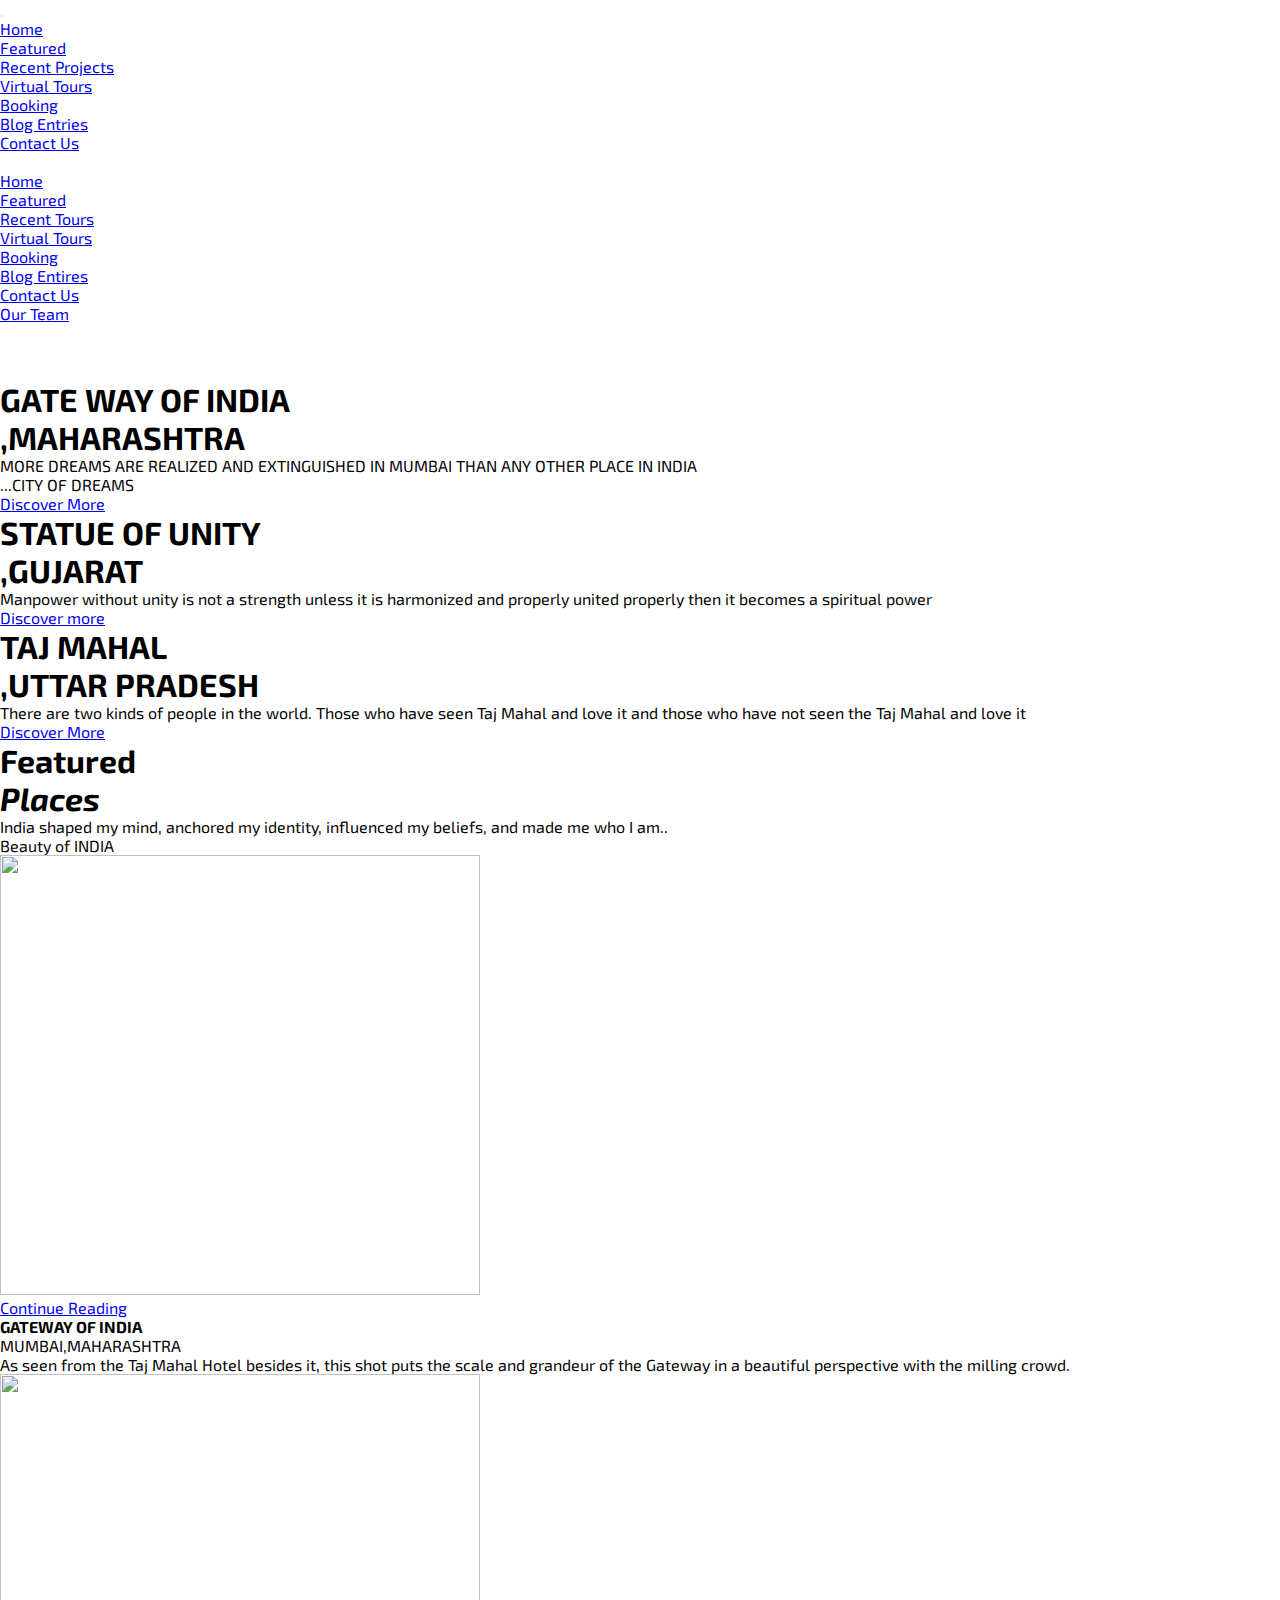
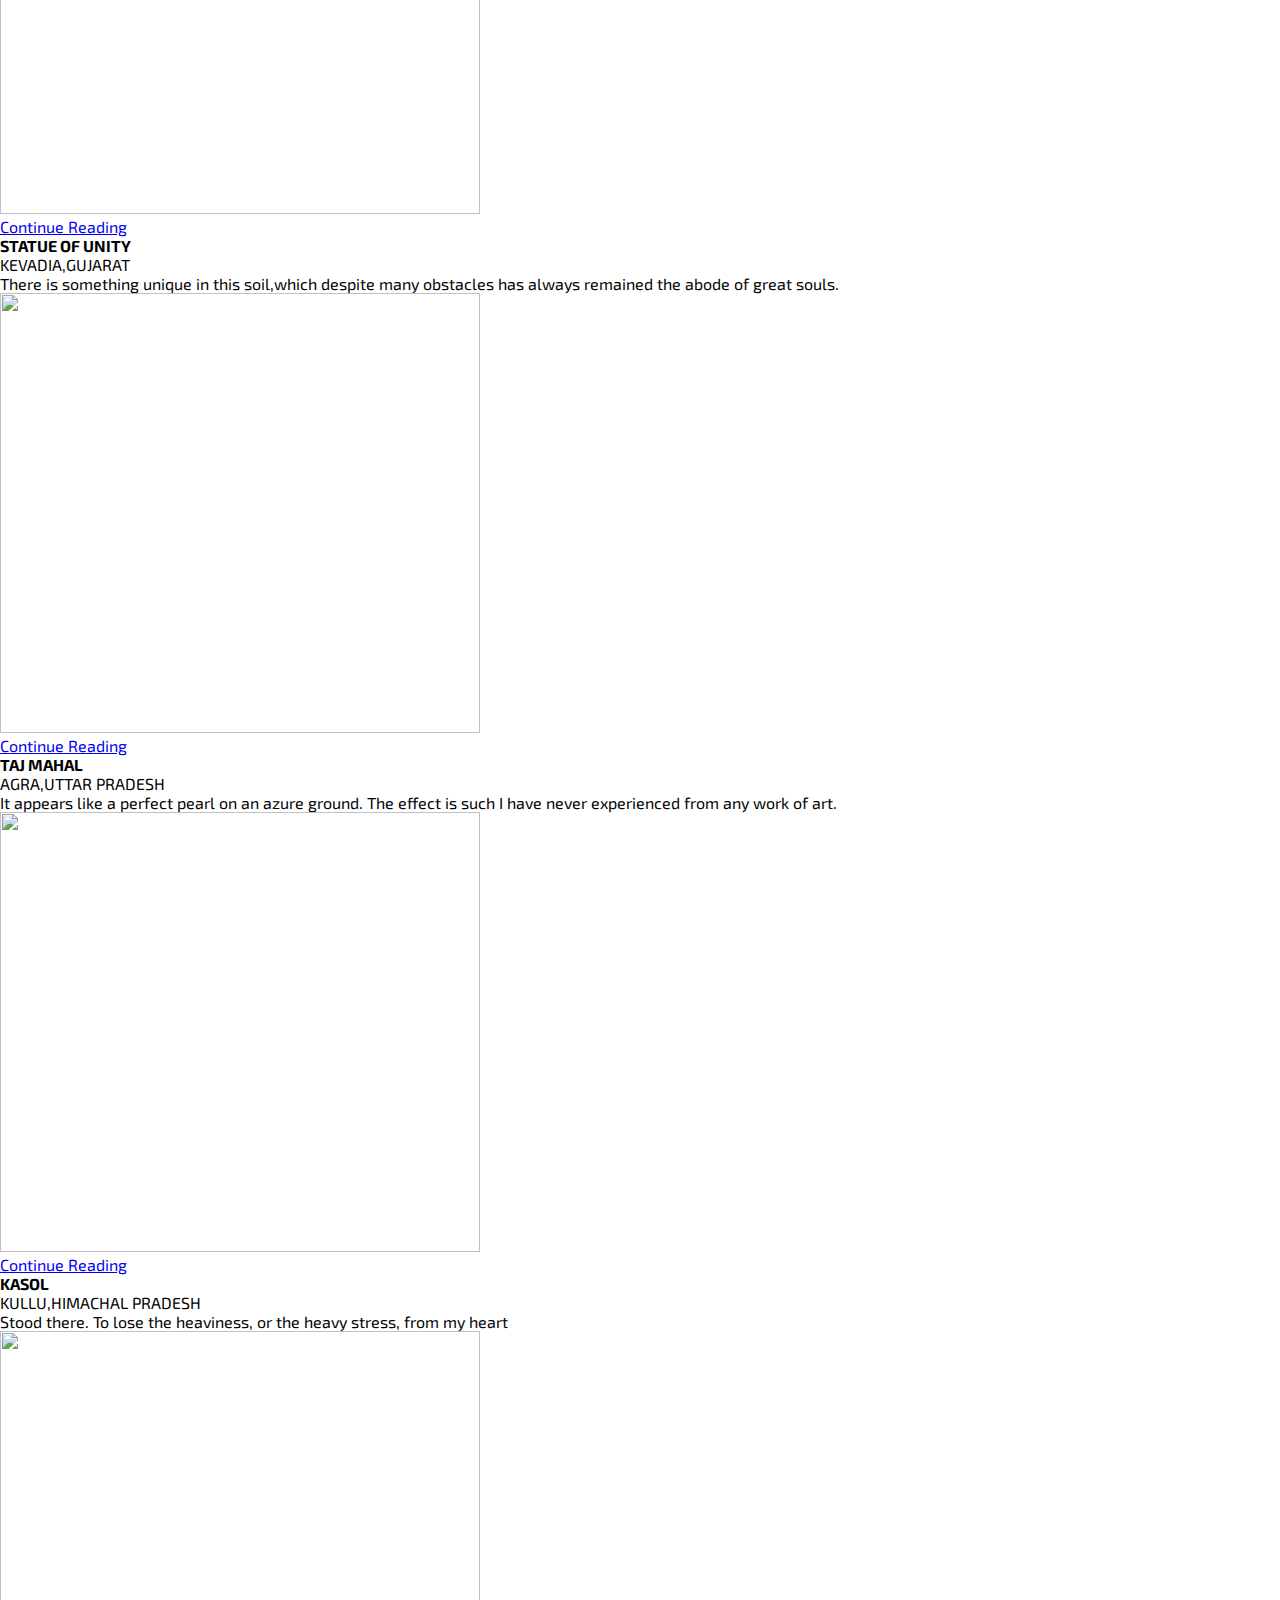
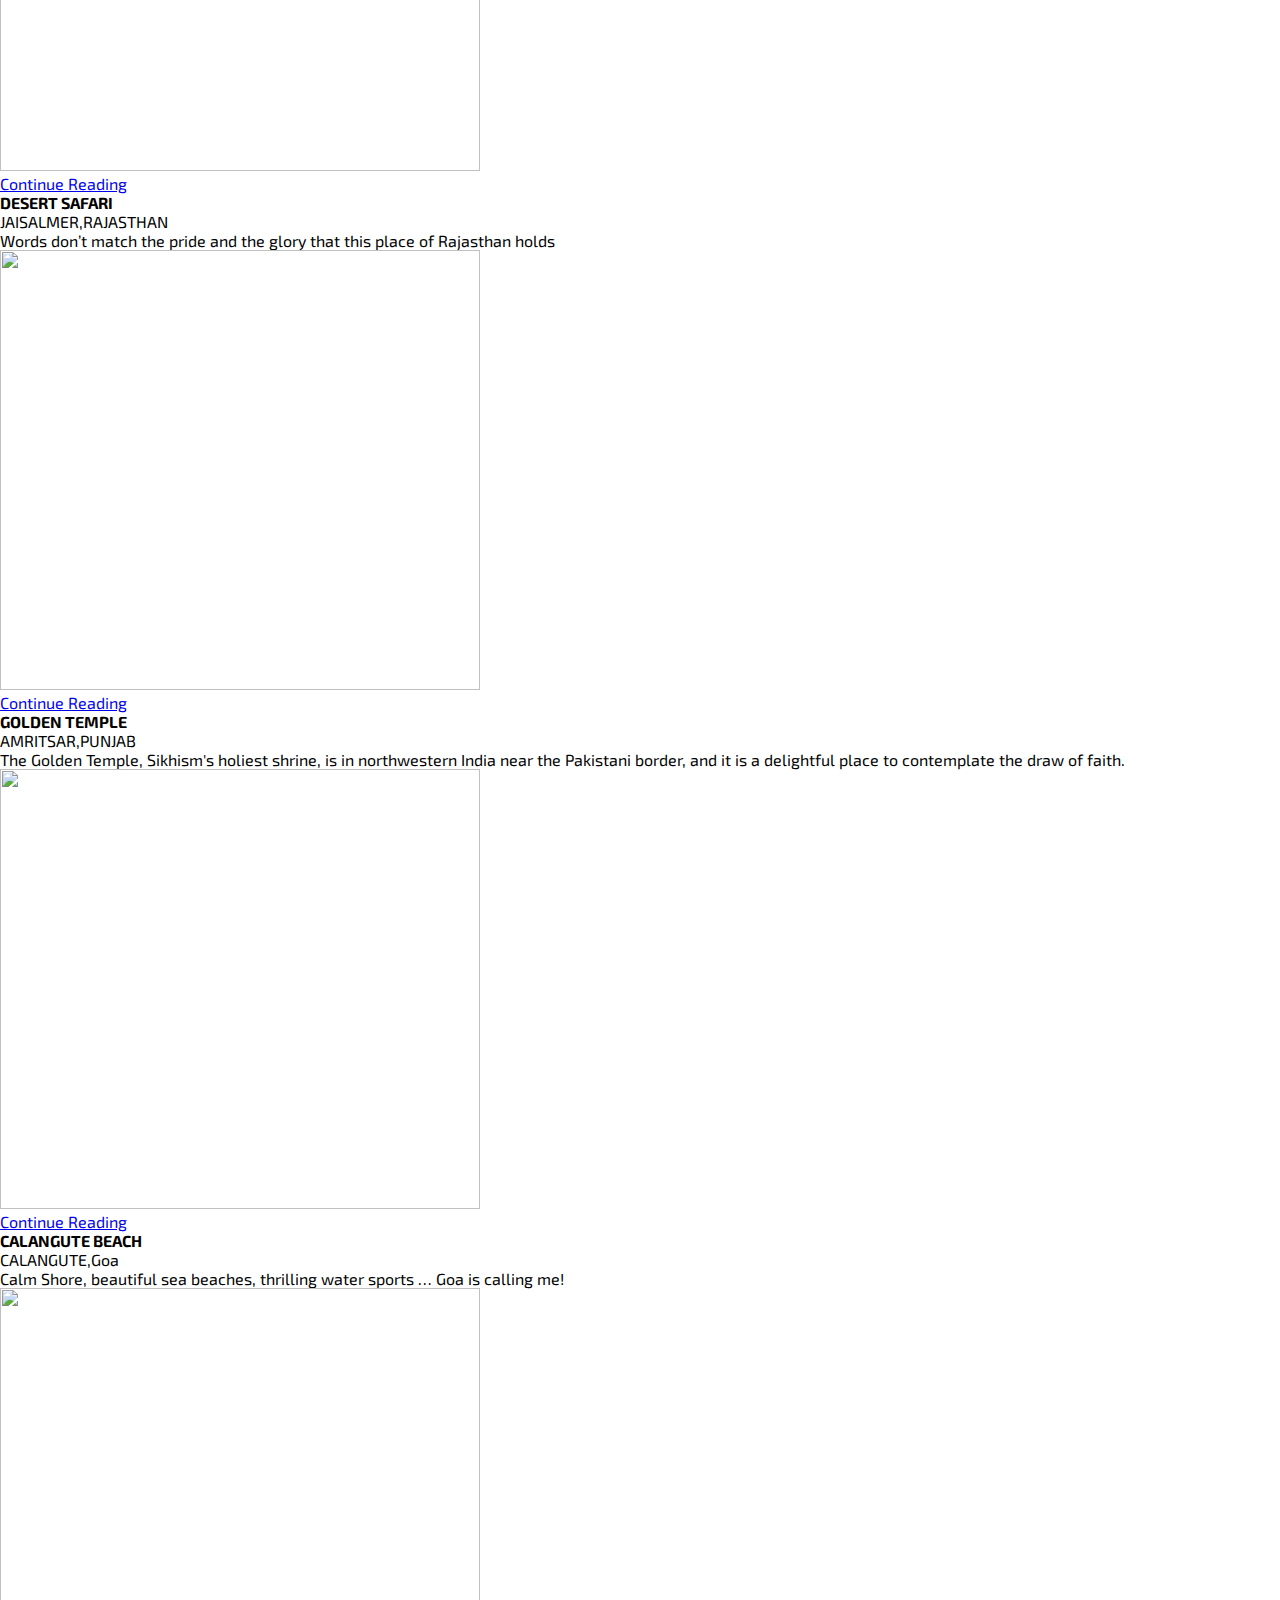
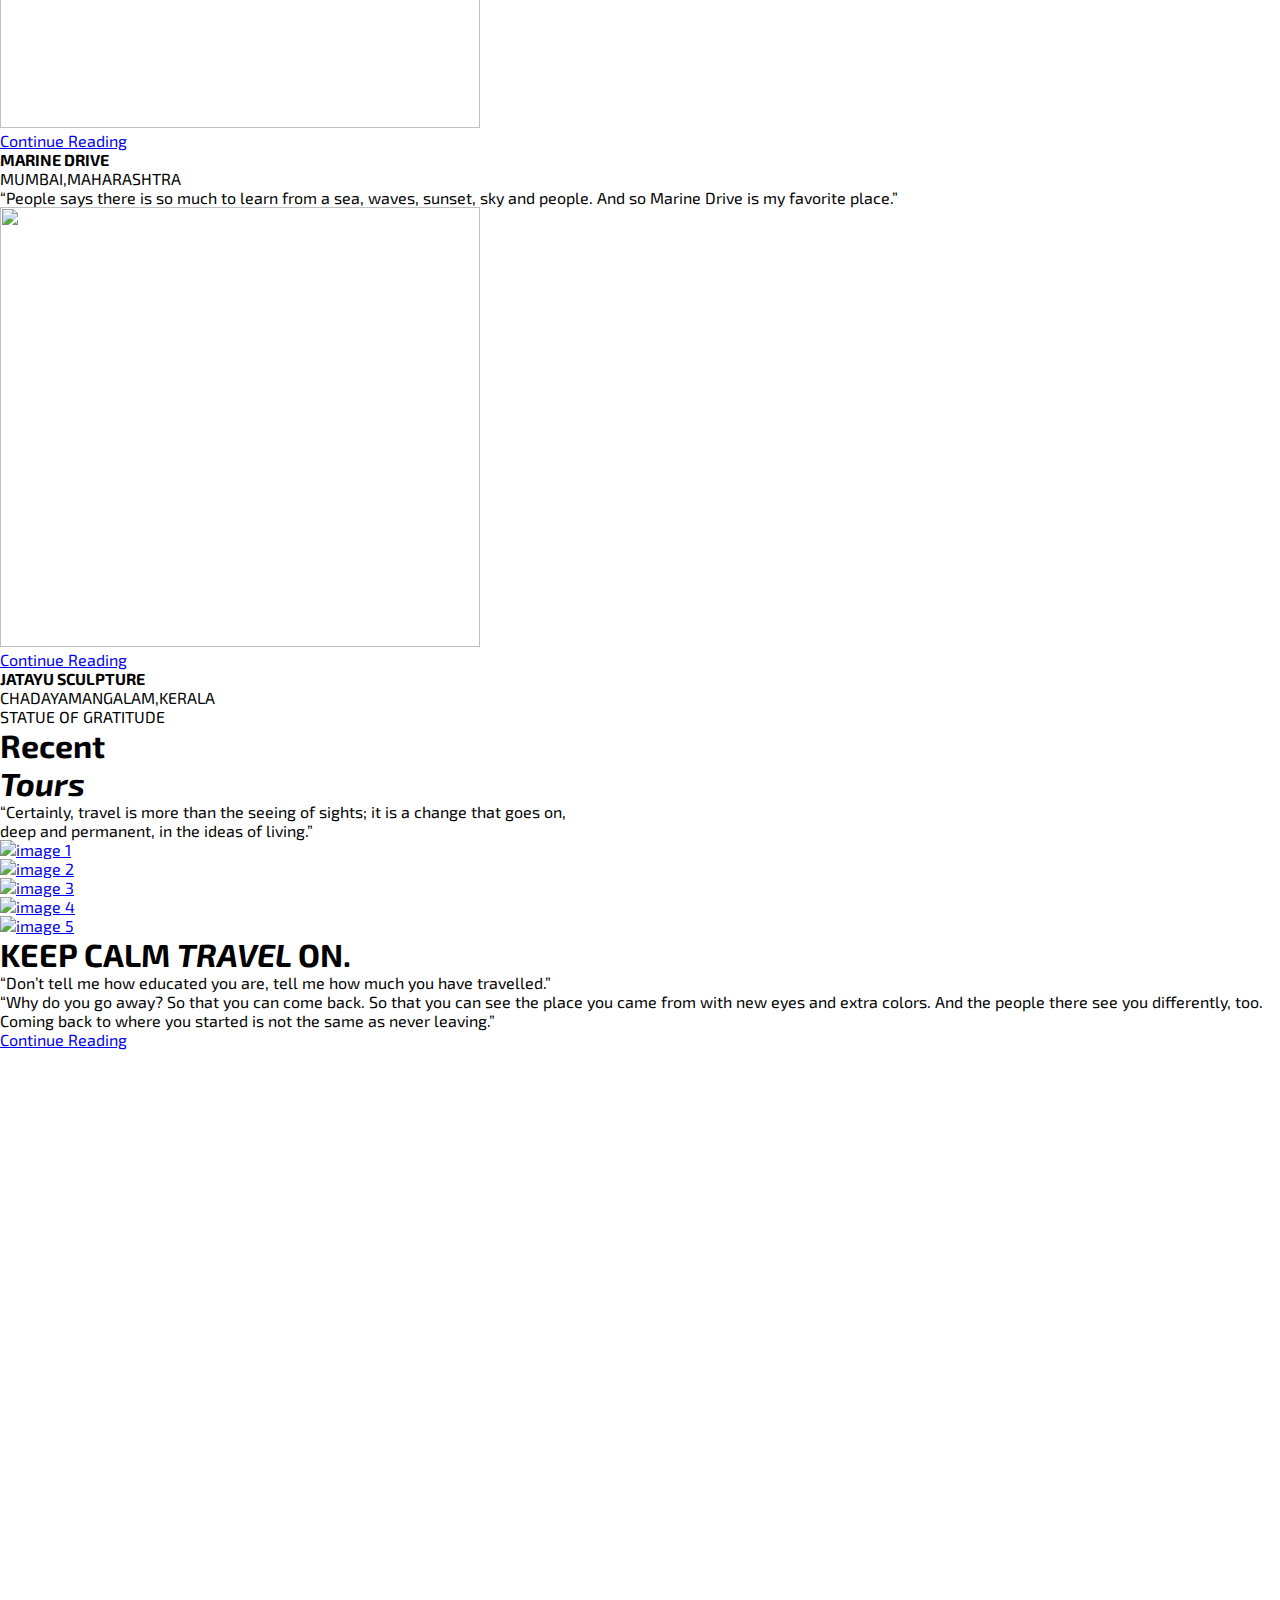
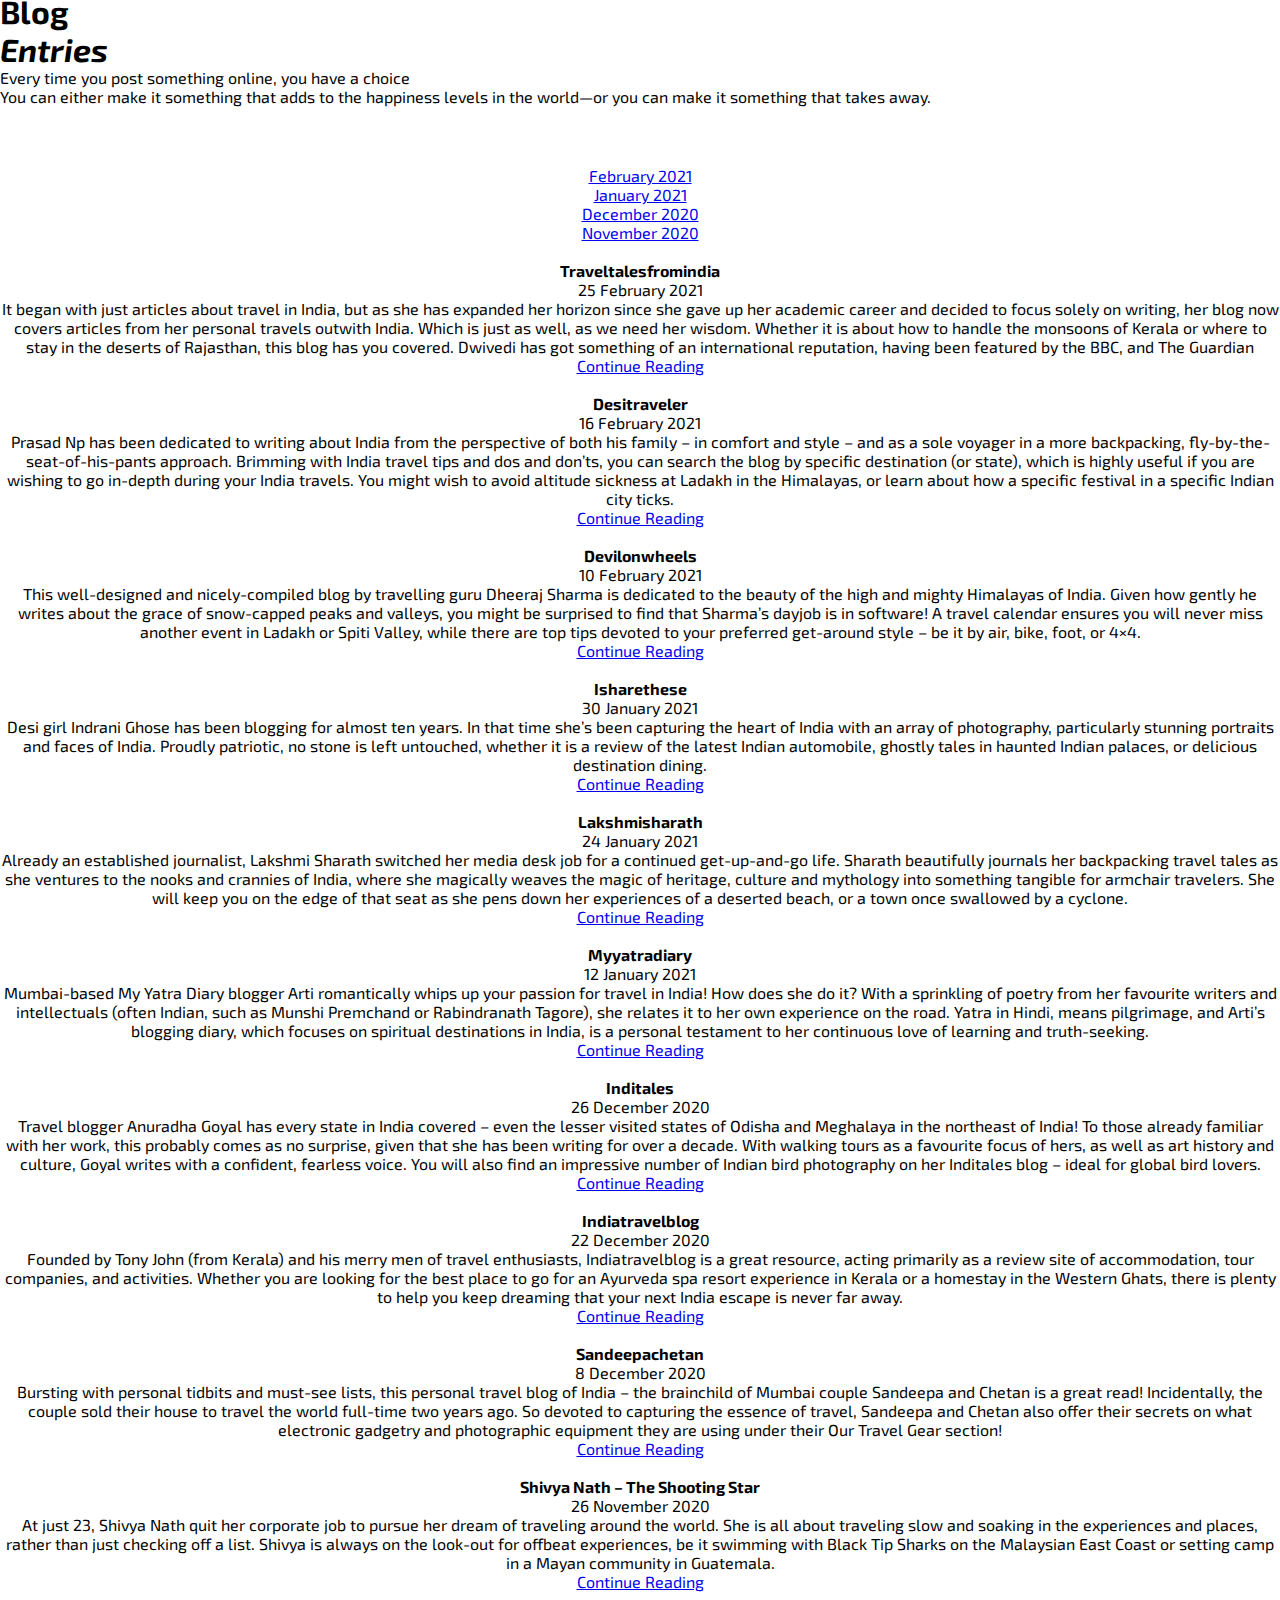
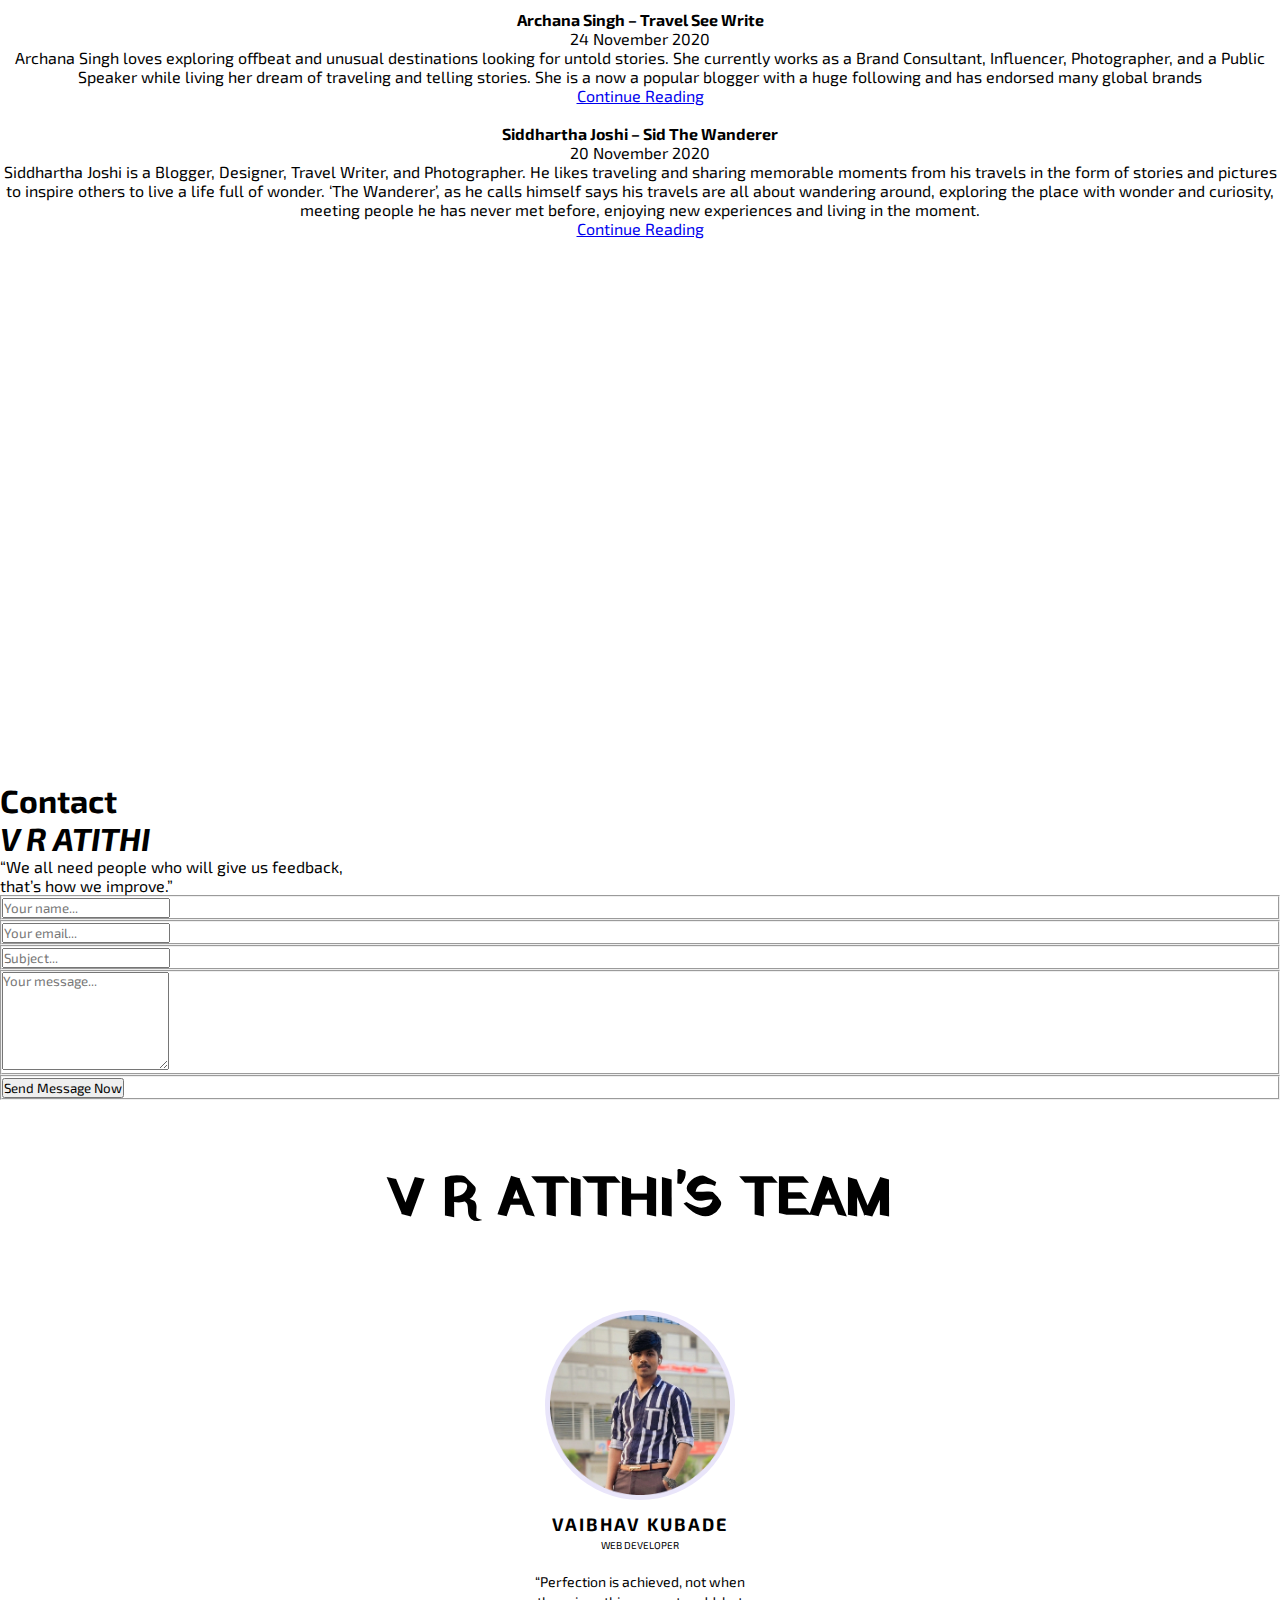
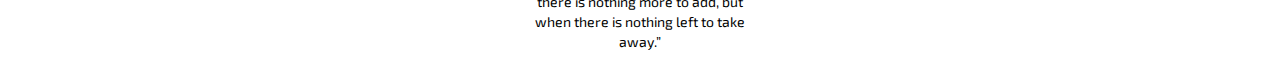
==== vr/MAIN FILE.html @ f1d09114 "Add files via upload" ====
<!DOCTYPE html>
<html>
    <head>
        <meta charset="utf-8">
        <meta http-equiv="X-UA-Compatible" content="IE=edge,chrome=1">
        <title>VR ATITHI</title>
        
<!-- 

Sentra Template

https://templatemo.com/tm-518-sentra

-->
        <meta name="description" content="">
        <meta name="viewport" content="width=device-width, initial-scale=1">
        <link rel="apple-touch-icon" href="apple-touch-icon.png">

        <link rel="stylesheet" href="css/bootstrap.min.css">
        <link rel="stylesheet" href="css/bootstrap-theme.min.css">
        <link rel="stylesheet" href="css/fontAwesome.css">
        <link rel="stylesheet" href="css/light-box.css">
        <link rel="stylesheet" href="css/owl-carousel.css">
        <link rel="stylesheet" href="css/templatemo-style.css">

        <!--Booking-->
        <link rel="stylesheet" href="css/css/bootstrap.min.css">
        <link rel="stylesheet" href="css/css/bootstrap-theme.min.css">
        <link rel="stylesheet" href="css/css/fontAwesome.css">
        <link rel="stylesheet" href="css/css/hero-slider.css">
        <link rel="stylesheet" href="css/css/owl-carousel.css">
        <link rel="stylesheet" href="css/css/datepicker.css">
        <link rel="stylesheet" href="css/css/tooplate-style.css">

        <!--Our info-->
        <link rel="stylesheet" href="https://use.fontawesome.com/releases/v5.8.1/css/all.css">
	    <link rel="stylesheet" href="styles.css">

        <link href="https://fonts.googleapis.com/css?family=Open+Sans:300,400,600,700,800" rel="stylesheet">

        <script src="js/vendor/modernizr-2.8.3-respond-1.4.2.min.js"></script>
    </head>

<body>



        <header class="nav-down responsive-nav hidden-lg hidden-md">
            <button type="button" id="nav-toggle" class="navbar-toggle" data-toggle="collapse" data-target="#main-nav">
                <span class="sr-only">Toggle navigation</span>
                <span class="icon-bar"></span>
                <span class="icon-bar"></span>
                <span class="icon-bar"></span>
            </button>
            <!--/.navbar-header-->
            <div id="main-nav" class="collapse navbar-collapse">
                <nav>
                    <ul class="nav navbar-nav">
                        <li><a href="#top">Home</a></li>
                        <li><a href="#featured">Featured</a></li>
                        <li><a href="#projects">Recent Projects</a></li>
                        <li><a href="#video">Virtual Tours</a></li>
                        <li><a href="Booking.html">Booking</a></li>
                        <li><a href="#blog">Blog Entries</a></li>
                        <li><a href="#contact">Contact Us</a></li>
                    </ul>
                </nav>
            </div>
        </header>

        <div class="sidebar-navigation hidde-sm hidden-xs">
            <div class="logo">
                <img src="img/logo.png" alt="">
            </div>
            <nav>
                <ul>
                    <li>
                        <a href="#top">
                            <span class="rect"></span>
                            <span class="circle"></span>
                            Home
                        </a>
                    </li>
                    <li>
                        <a href="#featured">
                            <span class="rect"></span>
                            <span class="circle"></span>
                            Featured
                        </a>
                    </li>
                    <li>
                        <a href="#projects">
                            <span class="rect"></span>
                            <span class="circle"></span>
                            Recent Tours
                        </a>
                    </li>
                    <li>
                        <a href="#video">
                            <span class="rect"></span>
                            <span class="circle"></span>
                            Virtual Tours
                        </a>
                    </li>
                    <li>
                        <a href="Booking.html">
                            <span class="rect"></span>
                            <span class="circle"></span>
                            Booking
                        </a>
                    </li>
                    <li>
                        <a href="#blog">
                            <span class="rect"></span>
                            <span class="circle"></span>
                            Blog Entires
                        </a>
                    </li>
                    <li>
                        <a href="#contact">
                            <span class="rect"></span>
                            <span class="circle"></span>
                            Contact Us
                        </a>
                    </li>
                    <li>
                        <a href="#Our_Team">
                            <span class="rect"></span>
                            <span class="circle"></span>
                            Our Team
                        </a>
                    </li>
                </ul>
            </nav>
            <ul class="social-icons">
                <li><a href="https://www.facebook.com/vr.atithi/?viewas="><i class="fa fa-facebook"></i></a></li>
                <li><a href="https://twitter.com/AtithiVr"><i class="fa fa-twitter"></i></a></li>
                <li><a href="https://www.linkedin.com/in/vr-atithi-8baa33207"><i class="fa fa-linkedin"></i></a></li>
                
            </ul>
        </div>

        <div class="slider">
            <div class="Modern-Slider content-section" id="top">
                <!-- Item -->
                <div class="item item-1">
                    <div class="img-fill">
                    <div class="image"></div>
                    <div class="info">
                        <div>
                          <h1>GATE WAY OF INDIA<br>,MAHARASHTRA</h1>
                          <p>MORE DREAMS ARE REALIZED AND EXTINGUISHED IN MUMBAI THAN ANY OTHER PLACE IN INDIA </p>
                             <P>...CITY OF DREAMS</P>
                          <div class="white-button button">
                              <a href="https://en.wikipedia.org/wiki/Mumbai">Discover More</a>
                          </div>
                        </div>
                        </div>
                    </div>
                </div>
                <!-- // Item -->
                <!-- Item -->
                <div class="item item-2">
                    <div class="img-fill">
                        <div class="image"></div>
                        <div class="info">
                        <div>
                          <h1>STATUE OF UNITY<br>,GUJARAT</h1>
                          <p>Manpower without unity is not a strength unless it is harmonized and properly  united properly then it becomes a spiritual power</p>
							
                          
                          <div class="white-button button">
                              <a href="https://en.wikipedia.org/wiki/Statue_of_Unity">Discover more</a>
                          </div>
                        </div>
                        </div>
                    </div>
                </div>
                <!-- // Item -->
                <!-- Item -->
                <div class="item item-3">
                    <div class="img-fill">
                        <div class="image"></div>
                        <div class="info">
                        <div>
                          <h1>TAJ MAHAL<br>,UTTAR PRADESH</h1>
                          <p>There are two kinds of people in the world. Those who have seen Taj Mahal and love it and those who have not seen the Taj Mahal and love it</p>
                          
                          <div class="white-button button">
                              <a href="https://en.wikipedia.org/wiki/Taj_Mahal">Discover More</a>
                          </div>
                        </div>
                        </div>
                    </div>
                </div>
                <!-- // Item -->
            </div>
        </div>


        <div class="page-content">


            <section id="featured" class="content-section">
                <div class="section-heading">
                    <h1>Featured<br><em>Places</em></h1>
                    <p>India shaped my mind, anchored my identity, influenced my beliefs, and made me who I am..
                        <br>Beauty of INDIA</p>
                </div>
                <div class="section-content">
                    <div class="owl-carousel owl-theme">
                        <div class="item">
                            <div class="image">
                                <img src="img/featured_1.jpg" alt="" height="440px" width="480px">
                                <div class="featured-button button">
                                    <a href="https://en.wikipedia.org/wiki/Mumbai">Continue Reading</a>
                                </div>
                            </div>
                            <div class="text-content">
                                <h4>GATEWAY OF INDIA</h4>
                                <span>MUMBAI,MAHARASHTRA</span>
                                <p>As seen from the Taj Mahal Hotel besides it, this shot puts the scale and grandeur of the Gateway in a beautiful perspective with the milling crowd.</p>
                            </div>
                        </div>
                        <div class="item">
                            <div class="image">
                                <img src="img/featured_2.jpg" alt="" height="440px" width="480px">
                                <div class="featured-button button">
                                    <a href="https://en.wikipedia.org/wiki/Statue_of_Unity">Continue Reading</a>
                                </div>
                            </div>
                            <div class="text-content">
                                <h4>STATUE OF UNITY</h4>
                                <span>KEVADIA,GUJARAT</span>
                                <p>There is something unique in this soil,which despite many obstacles has always remained the abode of great souls.</p>
                            </div>
                        </div>
                        <div class="item">
                            <div class="image">
                                <img src="img/featured_3.jpg" alt="" height="440px" width="480px">
                                <div class="featured-button button">
                                    <a href="https://en.wikipedia.org/wiki/Taj_Mahal">Continue Reading</a>
                                </div>
                            </div>
                            <div class="text-content">
                                <h4>TAJ MAHAL</h4>
                                <span>AGRA,UTTAR PRADESH</span>
                                <p>It appears like a perfect pearl on an azure ground. The effect is such I have never experienced from any work of art.</p>
                            </div>
                        </div>
                        <div class="item">
                            <div class="image">
                                <img src="img/featured_4.jpg" alt="" height="440px" width="480px">
                                <div class="featured-button button">
                                    <a href="https://en.wikipedia.org/wiki/Kullu">Continue Reading</a>
                                </div>
                            </div>
                            <div class="text-content">
                                <h4>KASOL</h4>
                                <span>KULLU,HIMACHAL PRADESH</span>
                                <p>Stood there. To lose
                                    the heaviness, or the
                                    heavy stress, from my heart</p>
                            </div>
                        </div>
                        <div class="item">
                            <div class="image">
                                <img src="img/featured_5.jpg" alt="" height="440px" width="480px">
                                <div class="featured-button button">
                                    <a href="https://en.wikipedia.org/wiki/Jaisalmer">Continue Reading</a>
                                </div>
                            </div>
                            <div class="text-content">
                                <h4>DESERT SAFARI</h4>
                                <span>JAISALMER,RAJASTHAN</span>
                                <p>Words don’t match the pride and the glory that this place of Rajasthan holds</p>
                            </div>
                        </div>
                        <div class="item">
                            <div class="image">
                                <img src="img/featured_6.jpg" alt="" height="440px" width="480px">
                                <div class="featured-button button">
                                    <a href="https://en.wikipedia.org/wiki/Golden_Temple">Continue Reading</a>
                                </div>
                            </div>
                            <div class="text-content">
                                <h4>GOLDEN TEMPLE</h4>
                                <span>AMRITSAR,PUNJAB</span>
                                <p>The Golden Temple, Sikhism's holiest shrine, is in northwestern India near the Pakistani border, and it is a delightful place to contemplate the draw of faith.</p>
                            </div>
                        </div>
                        <div class="item">
                            <div class="image">
                                <img src="img/featured_7.jpg" alt="" height="440px" width="480px">
                                <div class="featured-button button">
                                    <a href="https://en.wikipedia.org/wiki/Goa">Continue Reading</a>
                                </div>
                            </div>
                            <div class="text-content">
                                <h4>CALANGUTE BEACH</h4>
                                <span>CALANGUTE,Goa</span>
                                <p> Calm Shore, beautiful sea beaches, thrilling water sports … Goa is calling me!</p>
                            </div>
                        </div>
                        <div class="item">
                            <div class="image">
                                <img src="img/featured_8.jpg" alt="" height="440px" width="480px">
                                <div class="featured-button button">
                                    <a href="https://en.wikipedia.org/wiki/Marine_Drive,_Mumbai">Continue Reading</a>
                                </div>
                            </div>
                            <div class="text-content">
                                <h4>MARINE DRIVE</h4>
                                <span>MUMBAI,MAHARASHTRA</span>
                                <p>“People says there is so much to learn from a sea, waves, sunset, sky and people. And so Marine Drive is my favorite place.”</p>
                            </div>
                        </div>
                        <div class="item">
                            <div class="image">
                                <img src="img/featured_9.jpg" alt="" height="440px" width="480px">
                                <div class="featured-button button">
                                    <a href="https://en.wikipedia.org/wiki/Jatayu_Earth%27s_Center_Nature_Park">Continue Reading</a>
                                </div>
                            </div>
                            <div class="text-content">
                                <h4>JATAYU SCULPTURE</h4>
                                <span>CHADAYAMANGALAM,KERALA</span>
                                <p>STATUE OF GRATITUDE</p>
                            </div>
                        </div>
                    </div>
                </div>
            </section>





            <section id="projects" class="content-section">
                <div class="section-heading">
                    <h1>Recent<br><em>Tours</em></h1>
                    <p>“Certainly, travel is more than the seeing of sights; it is a change that goes on,<br> deep and permanent, in the ideas of living.”</p>
                </div>
                <div class="section-content">
                    <div class="masonry">
                        <div class="row">
                            <div class="item">
                                <div class="col-md-8">
                                    <a href="img/featured_1.jpg" data-lightbox="image"><img src="img/portfolio_11.jpg" alt="image 1"></a>
                                </div>
                            </div>
                            <div class="item second-item">
                                <div class="col-md-4">
                                    <a href="img/featured_2.jpg" data-lightbox="image"><img src="img/portfolio_12.jpg" alt="image 2"></a>
                                </div>
                            </div>
                            <div class="item">
                                <div class="col-md-4">
                                    <a href="img/featured_3.jpg" data-lightbox="image"><img src="img/portfolio_13.jpg" alt="image 3"></a>
                                </div>
                            </div>
                            <div class="item">
                                <div class="col-md-4">
                                    <a href="img/featured_6.jpg" data-lightbox="image"><img src="img/portfolio_14.jpg" alt="image 4"></a>
                                </div>
                            </div>
                            <div class="item">
                                <div class="col-md-8">
                                    <a href="img/featured_8.jpg" data-lightbox="image"><img src="img/portfolio_15.jpg" alt="image 5"></a>
                                </div>
                            </div>
                        </div>
                    </div>
                </div>            
            </section>


            <section id="video" class="content-section">
                <div class="row">
                    <div class="col-md-12">
                        <div class="section-heading">
                            <h1>KEEP CALM <em>TRAVEL </em> ON.</h1>
                            <p>“Don’t tell me how educated you are, tell me how much you have travelled.”</p>
                        </div>
                        <div class="text-content">
                            <p>“Why do you go away? So that you can come back. So that you can see the place you came from with new eyes and extra colors. And the people there see you differently, too. Coming back to where you started is not the same as never leaving.”</p>
                        </div>
                        <div class="accent-button button">
                            <a href="#blog">Continue Reading</a>
                        </div>
                    </div>
                    <div class="col-md-12">
                        <div class="box-video">
                            <!--div class="bg-video" style="background-image: url(https://unsplash.imgix.net/photo-1425036458755-dc303a604201?fit=crop&fm=jpg&q=75&w=1000);">
                                <div class="bt-play">Play</div>
                            </div-->
                            <div class="video-container">
                                <iframe src="https://app.lapentor.com/sphere/vr-atithi" frameborder="0" width="100%" height="540px" scrolling="no" allow="vr,gyroscope,accelerometer" allowfullscreen="true" webkitallowfullscreen="true" mozallowfullscreen="true" oallowfullscreen="true" msallowfullscreen="true"></iframe>
                            </div>
                        </div>
                    </div>
                </div>
            </section>

            <!--Booking-->


            
            <!--section id="Book" class="content-section">
                <div class="container">
                    <div class="row">
                        
                        <div class="col-md-5 col-md-offset-1">
                            <section id="first-tab-group" class="tabgroup">
                                <div id="tab1">
                                    <div class="submit-form">
                                        <h4>Check availability for <em>direction</em>:</h4>
                                        <form id="form-submit" action="" method="get">
                                            <div class="row">
                                                <div class="col-md-6">
                                                    <fieldset>
                                                        <label for="from">From:</label>
                                                        <select required name='from' onchange='this.form.()'>
                                                            <option value="">Select a location...</option>
                                                            <option value="Cambodia">Cambodia</option>
                                                            <option value="Hong Kong">Hong Kong</option>
                                                            <option value="India">India</option>
                                                            <option value="Japan">Japan</option>
                                                            <option value="Korea">Korea</option>
                                                            <option value="Laos">Laos</option>
                                                            <option value="Myanmar">Myanmar</option>
                                                            <option value="Singapore">Singapore</option>
                                                            <option value="Thailand">Thailand</option>
                                                            <option value="Vietnam">Vietnam</option>
                                                        </select>
                                                    </fieldset>
                                                </div>
                                                <div class="col-md-6">
                                                    <fieldset>
                                                        <label for="to">To:</label>
                                                        <select required name='to' onchange='this.form.()'>
                                                            <option value="">Select a location...</option>
                                                            <option value="Cambodia">Cambodia</option>
                                                            <option value="Hong Kong">Hong Kong</option>
                                                            <option value="India">India</option>
                                                            <option value="Japan">Japan</option>
                                                            <option value="Korea">Korea</option>
                                                            <option value="Laos">Laos</option>
                                                            <option value="Myanmar">Myanmar</option>
                                                            <option value="Singapore">Singapore</option>
                                                            <option value="Thailand">Thailand</option>
                                                            <option value="Vietnam">Vietnam</option>
                                                        </select>
                                                    </fieldset>
                                                </div>
                                                <div class="col-md-6">
                                                    <fieldset>
                                                        <label for="departure">Departure date:</label>
                                                        <input name="deparure" type="text" class="form-control date" id="deparure" placeholder="Select date..." required onchange='this.form.()'>
                                                    </fieldset>
                                                </div>
                                                <div class="col-md-6">
                                                    <fieldset>
                                                        <label for="return">Return date:</label>
                                                        <input name="return" type="text" class="form-control date" id="return" placeholder="Select date..." required onchange='this.form.()'>
                                                    </fieldset>
                                                </div>
                                                <div class="col-md-6">
                                                    <div class="radio-select">
                                                        <div class="row">
                                                            <div class="col-md-6 col-sm-6 col-xs-6">
                                                                <label for="round">Round</label>
                                                                <input type="radio" name="trip" id="round" value="round" requiredonchange='this.form.()'>
                                                            </div>
                                                            <div class="col-md-6 col-sm-6 col-xs-6">
                                                                <label for="oneway">Oneway</label>
                                                                <input type="radio" name="trip" id="oneway" value="one-way" requiredonchange='this.form.()'>
                                                            </div>
                                                        </div>
                                                    </div>
                                                </div>
                                                <div class="col-md-6">
                                                    <fieldset>
                                                        <button type="submit" id="form-submit" class="btn">Order Ticket Now</button>
                                                    </fieldset>
                                                </div>
                                            </div>
                                        </form>
                                    </div>
                                </div>
                            </section>
                        </div>
                    </div>
                </div>
            </section-->
        



            <section id="blog" class="content-section">
                <div class="section-heading">
                    <h1>Blog<br><em>Entries</em></h1>
                    <p>Every time you post something online, you have a choice<br>You can either make it something that adds to the happiness levels in the world—or you can make it something that takes away.</p>
                </div>
                <div class="section-content">
                    <div class="tabs-content">
                        <div class="wrapper">
                            <ul class="tabs clearfix" data-tabgroup="first-tab-group">
                              <li><a href="#tab1" class="active">February 2021</a></li>
                              <li><a href="#tab2">January 2021</a></li>
                              <li><a href="#tab3">December 2020</a></li>
                              <li><a href="#tab4">November 2020</a></li>
                            </ul>
                            <section id="first-tab-group" class="tabgroup">
                                <div id="tab1">
                                    <ul>
                                        <li>
                                            <div class="item">
                                                <img src="img/blog_1.jpg" alt="">
                                                <div class="text-content">
                                                    <h4>Traveltalesfromindia</h4>
                                                    <span>25 February 2021</span>
                                                    <p>It began with just articles about travel in India, but as she has expanded her horizon since she gave up her academic career and decided to focus solely on writing, her blog now covers articles from her personal travels outwith India. Which is just as well, as we need her wisdom. Whether it is about how to handle the monsoons of Kerala or where to stay in the deserts of Rajasthan, this blog has you covered. Dwivedi has got something of an international reputation, having been featured by the BBC, and The Guardian</p>
                                                    
                                                    <div class="accent-button button">
                                                        <a href="#contact">Continue Reading</a>
                                                    </div>
                                                </div>
                                            </div>
                                        </li>
                                        <li>
                                            <div class="item">
                                                <img src="img/blog_2.jpg" alt="">
                                                <div class="text-content">
                                                    <h4>Desitraveler</h4>
                                                    <span>16 February 2021</span>
                                                    <p>Prasad Np has been dedicated to writing about India from the perspective of both his family – in comfort and style – and as a sole voyager in a more backpacking, fly-by-the-seat-of-his-pants approach. Brimming with India travel tips and dos and don’ts, you can search the blog by specific destination (or state), which is highly useful if you are wishing to go in-depth during your India travels. You might wish to avoid altitude sickness at Ladakh in the Himalayas, or learn about how a specific festival in a specific Indian city ticks.</p>
                                                    
                                                    <div class="accent-button button">
                                                        <a href="#contact">Continue Reading</a>
                                                    </div>
                                                </div>
                                            </div>
                                        </li>
                                        <li>
                                            <div class="item">
                                                <img src="img/blog_3.jpg" alt="">
                                                <div class="text-content">
                                                    <h4>Devilonwheels</h4>
                                                    <span>10 February 2021</span>
                                                    <p>This well-designed and nicely-compiled blog by travelling guru Dheeraj Sharma is dedicated to the beauty of the high and mighty Himalayas of India. Given how gently he writes about the grace of snow-capped peaks and valleys, you might be surprised to find that Sharma’s dayjob is in software! A travel calendar ensures you will never miss another event in Ladakh or Spiti Valley, while there are top tips devoted to your preferred get-around style – be it by air, bike, foot, or 4×4.</p>
                                                    
                                                    <div class="accent-button button">
                                                        <a href="#contact">Continue Reading</a>
                                                    </div>
                                                </div>
                                            </div>
                                        </li>
                                    </ul>
                                </div>
                                <div id="tab2">
                                    <ul>
                                        <li>
                                            <div class="item">
                                                <img src="img/blog_3.jpg" alt="">
                                                <div class="text-content">
                                                    <h4>Isharethese</h4>
                                                    <span>30 January 2021</span>
                                                    <p>Desi girl Indrani Ghose has been blogging for almost ten years. In that time she’s been capturing the heart of India with an array of photography, particularly stunning portraits and faces of India. Proudly patriotic, no stone is left untouched, whether it is a review of the latest Indian automobile, ghostly tales in haunted Indian palaces, or delicious destination dining.</p>
                                                    
                                                    <div class="accent-button button">
                                                        <a href="#contact">Continue Reading</a>
                                                    </div>
                                                </div>
                                            </div>
                                        </li>
                                        <li>
                                            <div class="item">
                                                <img src="img/blog_1.jpg" alt="">
                                                <div class="text-content">
                                                    <h4>
                                                        Lakshmisharath</h4>
                                                    <span>24 January 2021</span>
                                                    <p>Already an established journalist, Lakshmi Sharath switched her media desk job for a continued get-up-and-go life. Sharath beautifully journals her backpacking travel tales as she ventures to the nooks and crannies of India, where she magically weaves the magic of heritage, culture and mythology into something tangible for armchair travelers. She will keep you on the edge of that seat as she pens down her experiences of a deserted beach, or a town once swallowed by a cyclone.</p>
                                                    
                                                    <div class="accent-button button">
                                                        <a href="#contact">Continue Reading</a>
                                                    </div>
                                                </div>
                                            </div>
                                        </li>
                                        <li>
                                            <div class="item">
                                                <img src="img/blog_2.jpg" alt="">
                                                <div class="text-content">
                                                    <h4>Myyatradiary</h4>
                                                    <span>12 January 2021</span>
                                                    <p>Mumbai-based My Yatra Diary blogger Arti romantically whips up your passion for travel in India! How does she do it? With a sprinkling of poetry from her favourite writers and intellectuals (often Indian, such as Munshi Premchand or Rabindranath Tagore), she relates it to her own experience on the road. Yatra in Hindi, means pilgrimage, and Arti’s blogging diary, which focuses on spiritual destinations in India, is a personal testament to her continuous love of learning and truth-seeking.</p>
                                                    
                                                    <div class="accent-button button">
                                                        <a href="#contact">Continue Reading</a>
                                                    </div>
                                                </div>
                                            </div>
                                        </li>
                                    </ul>
                                </div>
                                <div id="tab3">
                                    <ul>
                                        <li>
                                            <div class="item">
                                                <img src="img/blog_2.jpg" alt="">
                                                <div class="text-content">
                                                    <h4>Inditales</h4>
                                                    <span>26 December 2020</span>
                                                    <p>Travel blogger Anuradha Goyal has every state in India covered – even the lesser visited states of Odisha and Meghalaya in the northeast of India! To those already familiar with her work, this probably comes as no surprise, given that she has been writing for over a decade. With walking tours as a favourite focus of hers, as well as art history and culture, Goyal writes with a confident, fearless voice. You will also find an impressive number of Indian bird photography on her Inditales blog – ideal for global bird lovers.</p>
                                                    
                                                    <div class="accent-button button">
                                                        <a href="#contact">Continue Reading</a>
                                                    </div>
                                                </div>
                                            </div>
                                        </li>
                                        <li>
                                            <div class="item">
                                                <img src="img/blog_1.jpg" alt="">
                                                <div class="text-content">
                                                    <h4>
                                                        Indiatravelblog</h4>
                                                    <span>22 December 2020</span>
                                                    <p>Founded by Tony John (from Kerala) and his merry men of travel enthusiasts, Indiatravelblog is a great resource, acting primarily as a review site of accommodation, tour companies, and activities. Whether you are looking for the best place to go for an Ayurveda spa resort experience in Kerala or a homestay in the Western Ghats, there is plenty to help you keep dreaming that your next India escape is never far away.</p>
                                                    
                                                    <div class="accent-button button">
                                                        <a href="#contact">Continue Reading</a>
                                                    </div>
                                                </div>
                                            </div>
                                        </li>
                                        <li>
                                            <div class="item">
                                                <img src="img/blog_3.jpg" alt="">
                                                <div class="text-content">
                                                    <h4>
                                                        Sandeepachetan</h4>
                                                    <span>8 December 2020</span>
                                                    <p>Bursting with personal tidbits and must-see lists, this personal travel blog of India – the brainchild of Mumbai couple Sandeepa and Chetan is a great read! Incidentally, the couple sold their house to travel the world full-time two years ago. So devoted to capturing the essence of travel, Sandeepa and Chetan also offer their secrets on what electronic gadgetry and photographic equipment they are using under their Our Travel Gear section!</p>
                                                    
                                                    <div class="accent-button button">
                                                        <a href="#contact">Continue Reading</a>
                                                    </div>
                                                </div>
                                            </div>
                                        </li>
                                    </ul>
                                </div>
                                <div id="tab4">
                                    <ul>
                                        <li>
                                            <div class="item">
                                                <img src="img/blog_1.jpg" alt="">
                                                <div class="text-content">
                                                    <h4>Shivya Nath – The Shooting Star</h4>
                                                    <span>26 November 2020</span>
                                                    <p>At just 23, Shivya Nath quit her corporate job to pursue her dream of traveling around the world. She is all about traveling slow and soaking in the experiences and places, rather than just checking off a list. Shivya is always on the look-out for offbeat experiences, be it swimming with Black Tip Sharks on the Malaysian East Coast or setting camp in a Mayan community in Guatemala.</p>
                                                    
                                                    <div class="accent-button button">
                                                        <a href="#contact">Continue Reading</a>
                                                    </div>
                                                </div>
                                            </div>
                                        </li>                                
                                        <li>
                                            <div class="item">
                                                <img src="img/blog_3.jpg" alt="">
                                                <div class="text-content">
                                                    <h4>Archana Singh – Travel See Write</h4>
                                                    <span>24 November 2020</span>
                                                    <p>Archana Singh loves exploring offbeat and unusual destinations looking for untold stories. She currently works as a Brand Consultant, Influencer, Photographer, and a Public Speaker while living her dream of traveling and telling stories. She is a now a popular blogger with a huge following and has endorsed many global brands</p>
                                                    
                                                    <div class="accent-button button">
                                                        <a href="#contact">Continue Reading</a>
                                                    </div>
                                                </div>
                                            </div>
                                        </li>
                                        <li>
                                            <div class="item">
                                                <img src="img/blog_2.jpg" alt="">
                                                <div class="text-content">
                                                    <h4>Siddhartha Joshi – Sid The Wanderer</h4>
                                                    <span>20 November 2020</span>
                                                    <p>Siddhartha Joshi is a Blogger, Designer, Travel Writer, and Photographer. He likes traveling and sharing memorable moments from his travels in the form of stories and pictures to inspire others to live a life full of wonder. ‘The Wanderer’, as he calls himself says his travels are all about wandering around, exploring the place with wonder and curiosity, meeting people he has never met before, enjoying new experiences and living in the moment.</p>
                                                    
                                                    <div class="accent-button button">
                                                        <a href="#contact">Continue Reading</a>
                                                    </div>
                                                </div>
                                            </div>
                                        </li>
                                    </ul>
                                </div>
                            </section> 
                        </div>
                    </div>
                </div>
            </section>


            <section id="map" class="content-section">
            <div id="map">
                
                <!-- How to change your own map point
                       1. Go to Google Maps
                       2. Click on your location point
                       3. Click "Share" and choose "Embed map" tab
                       4. Copy only URL and paste it within the src="" field below
                -->
                <iframe src="https://www.google.com/maps/embed?pb=!1m18!1m12!1m3!1d118106.71283246104!2d73.10304579997413!3d22.322087608659842!2m3!1f0!2f0!3f0!3m2!1i1024!2i768!4f13.1!3m3!1m2!1s0x395fc8ab91a3ddab%3A0xac39d3bfe1473fb8!2sVadodara%2C%20Gujarat!5e0!3m2!1sen!2sin!4v1613986026367!5m2!1sen!2sin" width="920px" height="540px" style="border:0;" allowfullscreen="" loading="lazy"></iframe>
            </div>
        </section>
            <section id="contact" class="content-section">
                
                <div id="contact-content">
                    <div class="section-heading">
                        <h1>Contact<br><em>V R ATITHI</em></h1>
                        <p> “We all need people who will give us feedback, <br>that’s how we improve.”</p> 
                       
                        
                    </div>
                    
                    <div class="section-content">
                        <form id="contact" action="#" method="post">
                            <div class="row">
                                <div class="col-md-4">
                                  <fieldset>
                                    <input name="name" type="text" class="form-control" id="name" placeholder="Your name..." required="">
                                  </fieldset>
                                </div>
                                <div class="col-md-4">
                                  <fieldset>
                                    <input name="email" type="email" class="form-control" id="email" placeholder="Your email..." required="">
                                  </fieldset>
                                </div>
                                 <div class="col-md-4">
                                  <fieldset>
                                    <input name="subject" type="text" class="form-control" id="subject" placeholder="Subject..." required="">
                                  </fieldset>
                                </div>
                                <div class="col-md-12">
                                  <fieldset>
                                    <textarea name="message" rows="6" class="form-control" id="message" placeholder="Your message..." required=""></textarea>
                                  </fieldset>
                                </div>
                                <div class="col-md-12">
                                  <fieldset>
                                    <button type="submit" id="form-submit" class="btn">Send Message Now</button>
                                  </fieldset>
                                </div>
                            </div>
                        </form>
                    </div>
                </div>
            </section>
           

        <!--Our team-->
        
        <section id="Our_Team" class="content-section">
        
            <div class="wrapper">
                <h1>V R ATITHI'S TEAM</h1>
                <div class="our_team">
                   
                    <div class="team_member">
                       <div class="member_img">
                         <img src="member_5.png" alt="our_team">
                         <div class="social_media">
                           <div class="facebook item"><i class="fab fa-facebook-f"></i></div>
                           <div class="twitter item"><i class="fab fa-twitter"></i></div>
                           <div class="instagram item"><i class="fab fa-instagram"></i></div>
                         </div>
                      </div>
                      <h3>VAIBHAV KUBADE</h3>
                      <span>WEB DEVELOPER</span>
                      <p>“Perfection is achieved, not when there is nothing more to add, but when there is nothing left to take away.”</p>
                  </div>
                    <!--div class="team_member">
                       <div class="member_img">
                         <img src="member_5.jpg" alt="our_team">
                         <div class="social_media">
                           <div class="facebook item"><i class="fab fa-facebook-f"></i></div>
                           <div class="twitter item"><i class="fab fa-twitter"></i></div>
                           <div class="instagram item"><i class="fab fa-instagram"></i></div>
                         </div>
                      </div>
                      <h3>VAIBHAV KUBADE</h3>
                      <span>WEB DEVELOPER</span>
                      <p>“Perfection is achieved, not when there is nothing more to add, but when there is nothing left to take away.”</p>
                  </div>
                    <!--div class="team_member">
                       <div class="member_img">
                         <img src="member_5.png" alt="our_team">
                         <div class="social_media">
                           <div class="facebook item"><i class="fab fa-facebook-f"></i></div>
                           <div class="twitter item"><i class="fab fa-twitter"></i></div>
                           <div class="instagram item"><i class="fab fa-instagram"></i></div>
                         </div>
                      </div>
                      <h3>VAIBHAV KUBADE</h3>
                      <span>GRAPHIC DESIGNER</span>
                      <p>“No design works unless it embodies ideas that are held common by the people for whom the object is intended.”</p>
                  </div>  
                  <div class="team_member">
                    <div class="member_img">
                      <img src="member_5.png" alt="our_team">
                      <div class="social_media">
                        <div class="facebook item"><i class="fab fa-facebook-f"></i></div>
                        <div class="twitter item"><i class="fab fa-twitter"></i></div>
                        <div class="instagram item"><a href="https://www.instagram.com/vaibhavkubade32/"><i class="fab fa-instagram"></i></a></div>
                      </div>
                   </div>
                   <h3>VAIBHAV KUBADE</h3>
                   <span>WEB TESTER</span>
                   <p> “Testing is a skill. While this may come as a surprise to some people it is a simple fact.”</p>
               </div>  
               <div class="team_member">
                <div class="member_img">
                   <img src="IMG-20211214-WA0000.jpg" alt="our_team">
                  <div class="social_media">
                     <div class="facebook item"><i class="fab fa-facebook-f"></i></div>
                     <div class="twitter item"><i class="fab fa-twitter"></i></div>
                     <div class="instagram item"><a href="instagram.com/vaibhavkubade32"><i class="fab fa-instagram"></i></a></div>
                   </div>
                </div>
              <h3>Shaleen Shukla</h3>
              <span>MENTOR</span>
              <p>"A mentor is someone who sees more talent and ability within you, than you see in yourself, and helps bring it out of you."</p>
            </div>
                </div>
            </div>	          
        </section>
        <section class="footer">
            <p>Copyright &copy; 2021 V R ATITHI 
            
            . Design by: VAIBHAV KUBADE </p>
        </section>
    </div>
        


    <script src="https://ajax.googleapis.com/ajax/libs/jquery/1.11.2/jquery.min.js"></script>
    <script>window.jQuery || document.write('<script src="js/vendor/jquery-1.11.2.min.js"><\/script>')</script>

    <script src="js/vendor/bootstrap.min.js"></script>
    
    <script src="js/plugins.js"></script>
    <script src="js/main.js"></script>

    <script>
        // Hide Header on on scroll down
        var didScroll;
        var lastScrollTop = 0;
        var delta = 5;
        var navbarHeight = $('header').outerHeight();

        $(window).scroll(function(event){
            didScroll = true;
        });

        setInterval(function() {
            if (didScroll) {
                hasScrolled();
                didScroll = false;
            }
        }, 250);

        function hasScrolled() {
            var st = $(this).scrollTop();
            
            // Make sure they scroll more than delta
            if(Math.abs(lastScrollTop - st) <= delta)
                return;
            
            // If they scrolled down and are past the navbar, add class .nav-up.
            // This is necessary so you never see what is "behind" the navbar.
            if (st > lastScrollTop && st > navbarHeight){
                // Scroll Down
                $('header').removeClass('nav-down').addClass('nav-up');
            } else {
                // Scroll Up
                if(st + $(window).height() < $(document).height()) {
                    $('header').removeClass('nav-up').addClass('nav-down');
                }
            }
            
            lastScrollTop = st;
        }
    </script>

    <script src="http://ajax.googleapis.com/ajax/libs/jquery/1.10.2/jquery.min.js" type="text/javascript"></script>

</body>
</html>
---- vr/styles.css ----
@import url('https://fonts.googleapis.com/css?family=Exo+2|Yatra+One');

*{
  margin: 0;
  padding: 0;
  box-sizing: border-box;
  font-family: 'Exo 2', sans-serif;
}

body{
  background: #ffffff;
}

.wrapper{
  margin-top: 60px;
  text-align: center;
}

.wrapper h1{
  font-family: 'Yatra One', cursive;
  font-size: 54px;
  color: rgb(0, 0, 0);
  margin-bottom: 45px;
}

.our_team{
  width: auto;
  display: flex;
  justify-content: center;
  flex-wrap: wrap;
}

.our_team .team_member{
  width: 250px;
  margin: 5px;
  background: #fff;
  padding: 20px 10px;
}

.our_team .team_member .member_img{
  background: #e9e5fa;  
  max-width: 190px;
  width: 100%;
  height: 190px;
  margin: 0 auto;
  border-radius: 50%;
  padding: 5px;
  position: relative;
  cursor: pointer;
}

.our_team .team_member .member_img img{
  width: 100%;
  height: 100%;
}

.our_team .team_member h3{
  text-transform: uppercase;
  font-size: 18px;
  line-height: 18px;
  letter-spacing: 2px;
  margin: 15px 0 0px;
}

.our_team .team_member span{
  font-size: 10px;
}

.our_team .team_member p{
  margin-top: 20px;
  font-size: 14px;
  line-height: 20px;
}

.our_team .team_member .member_img .social_media{
  position: absolute;
  top: 5px;
  left: 5px;
  background: rgba(0,0,0,0.65);
  width: 95%;
  height: 95%;
  border-radius: 50%;
  display: flex;
  justify-content: center;
  align-items: center;
  transform: scale(0);
   transition: all 0.5s ease;
}

.our_team .team_member .member_img .social_media .item{
  margin: 0 10px;
}

.our_team .team_member .member_img .social_media .fab{
  color: #8c7ae6;
  font-size: 20px;
}

.our_team .team_member .member_img:hover .social_media{
  transform: scale(1);
}
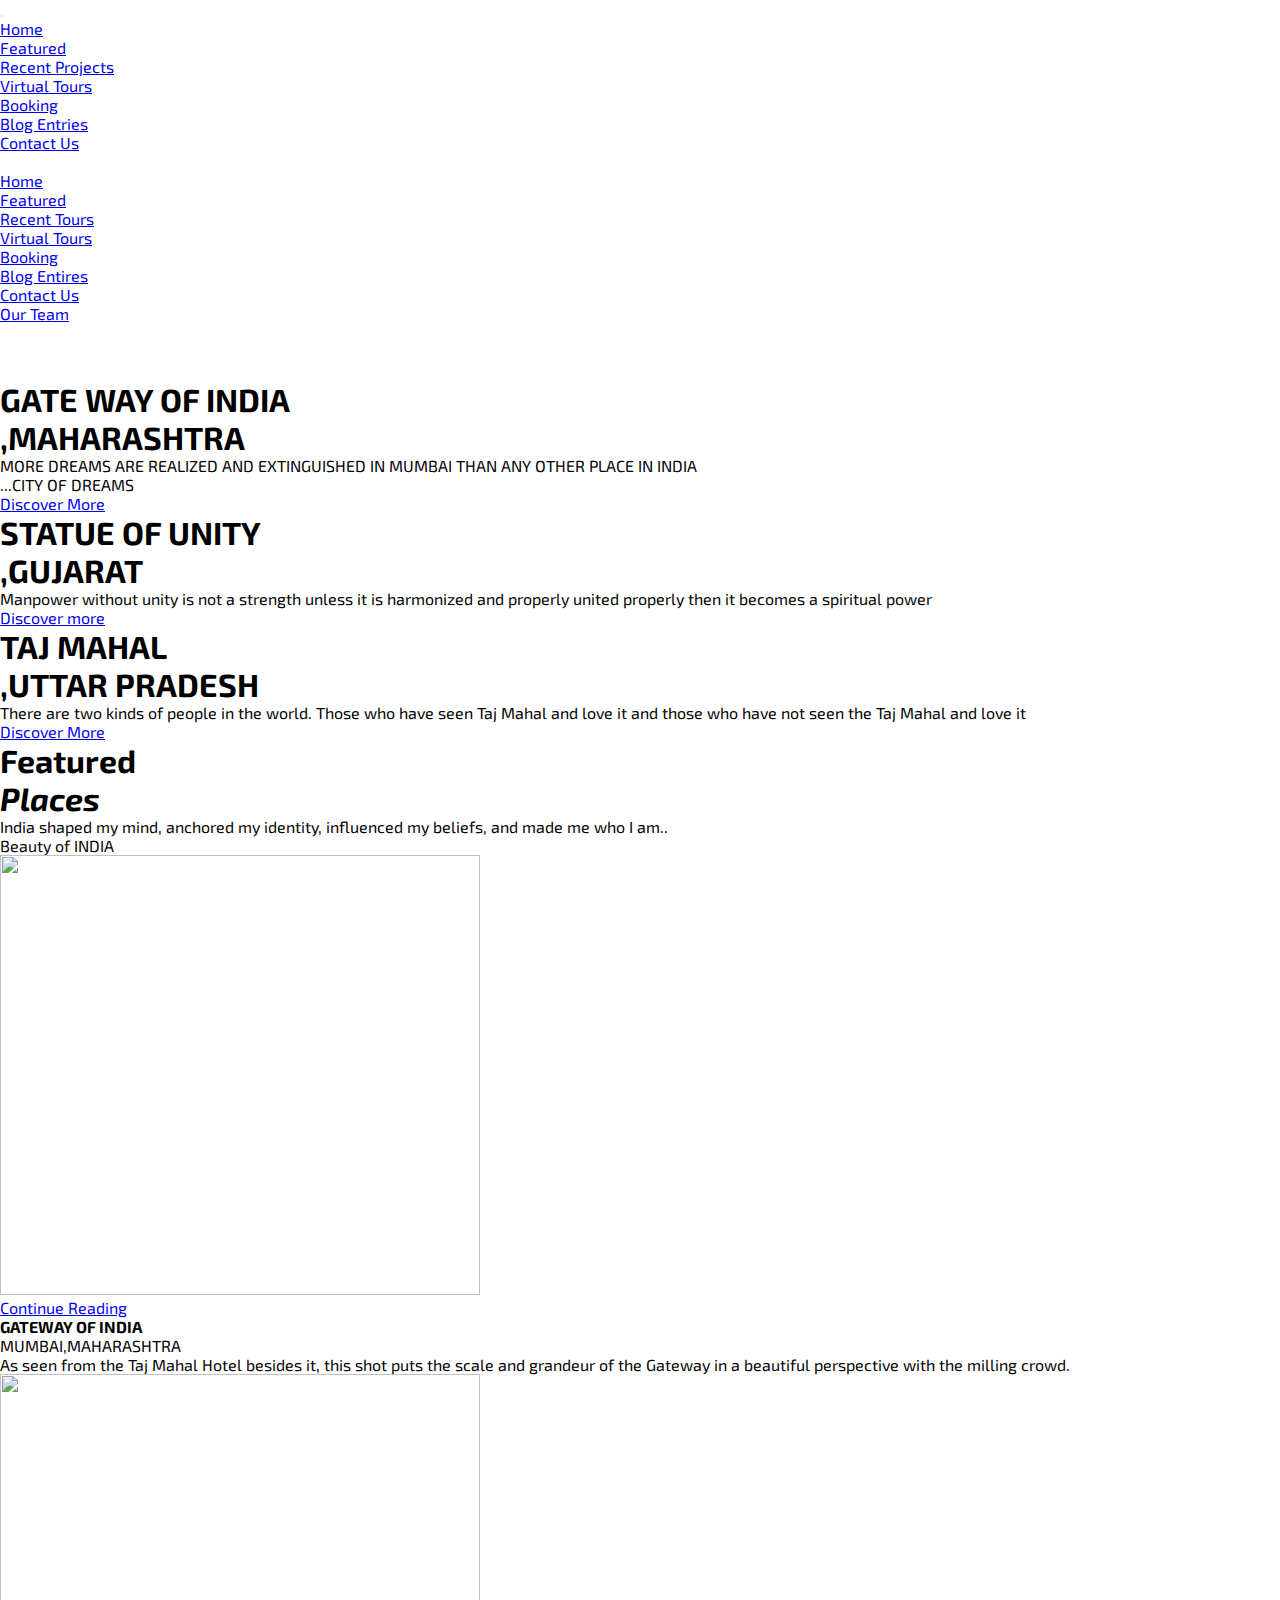
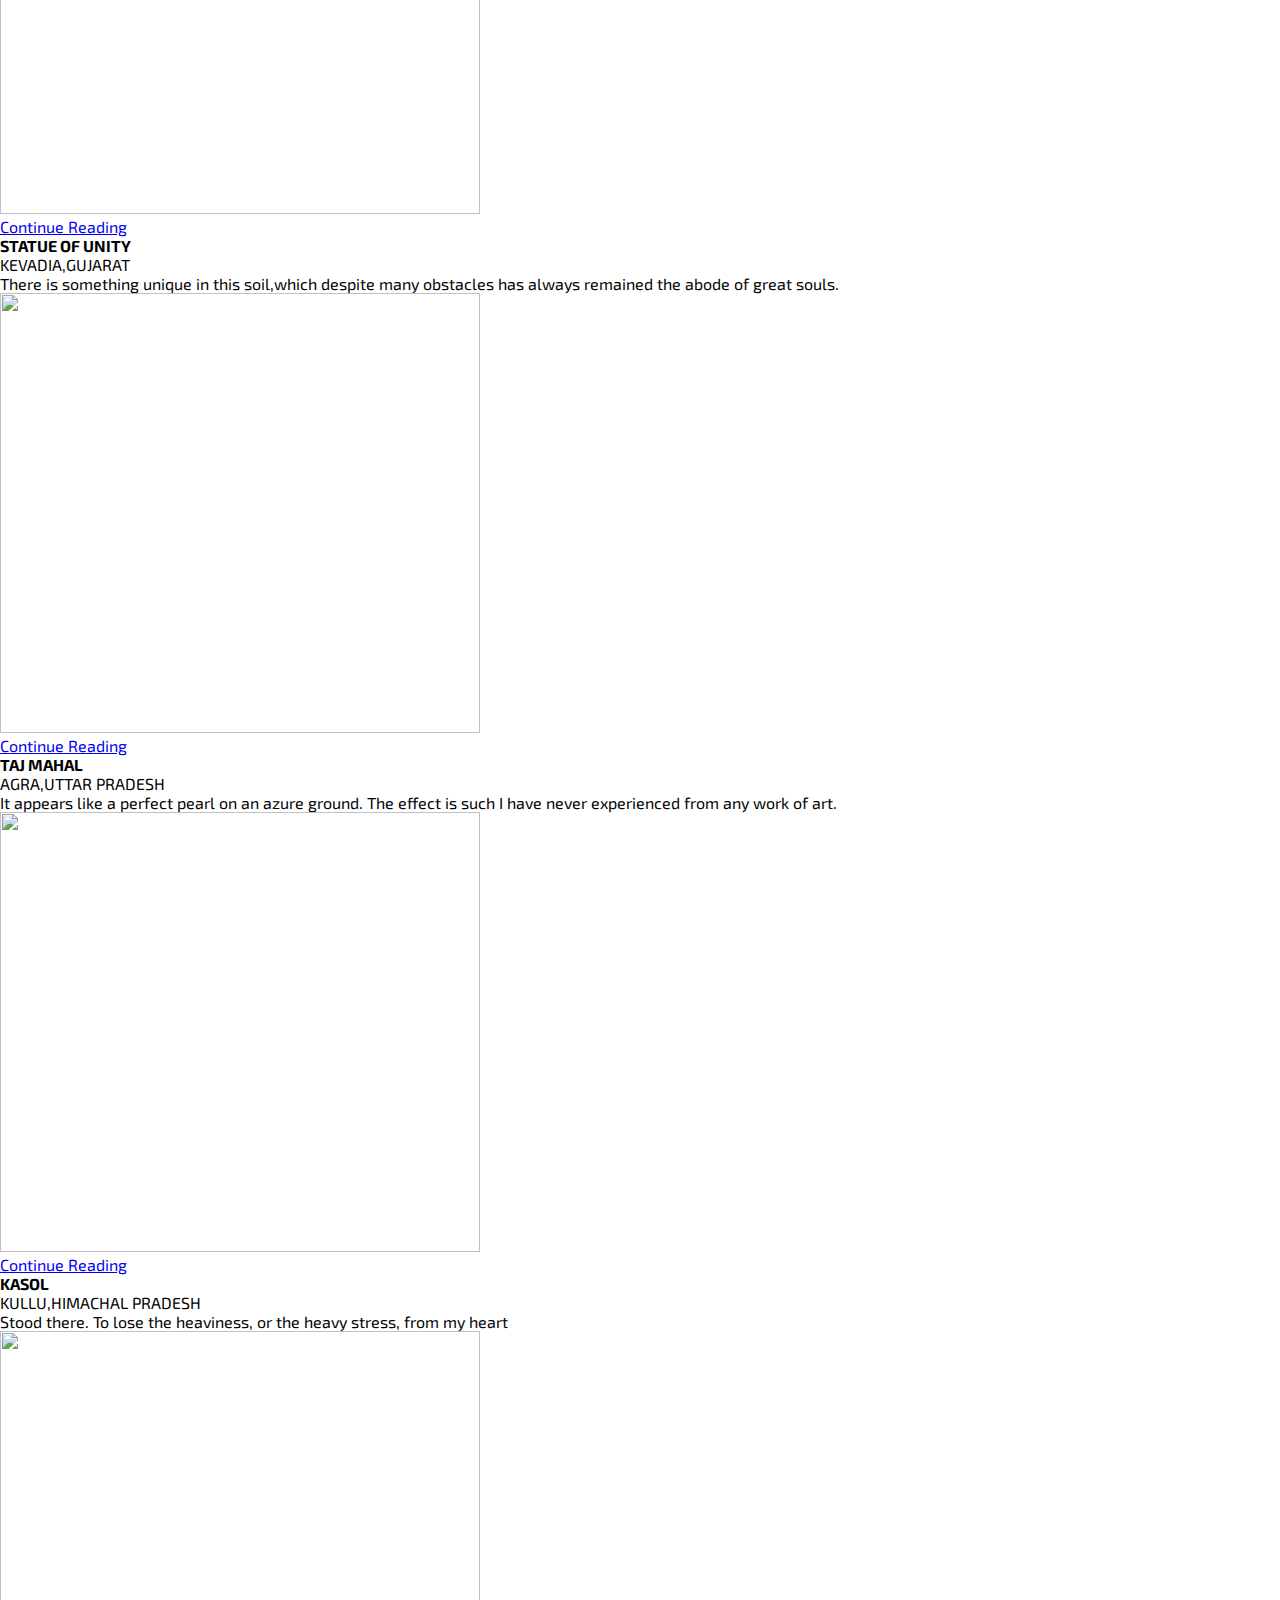
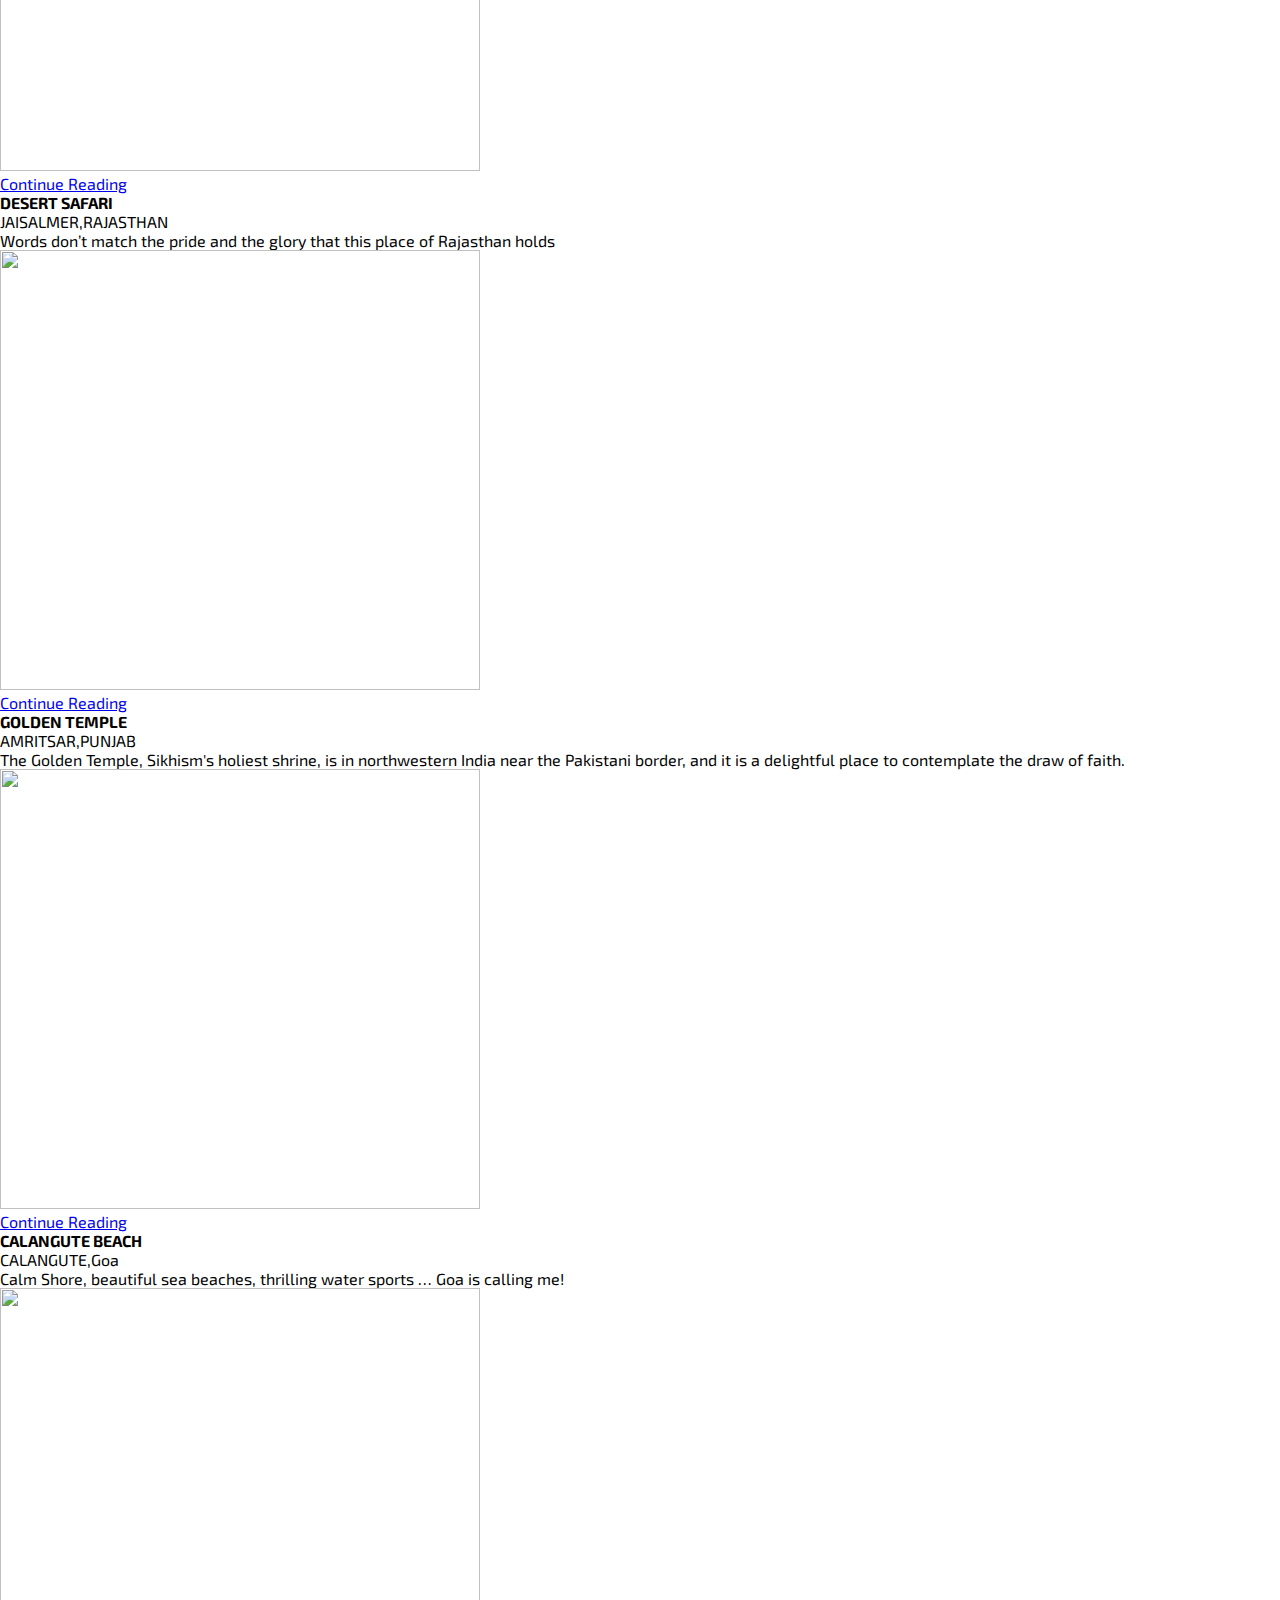
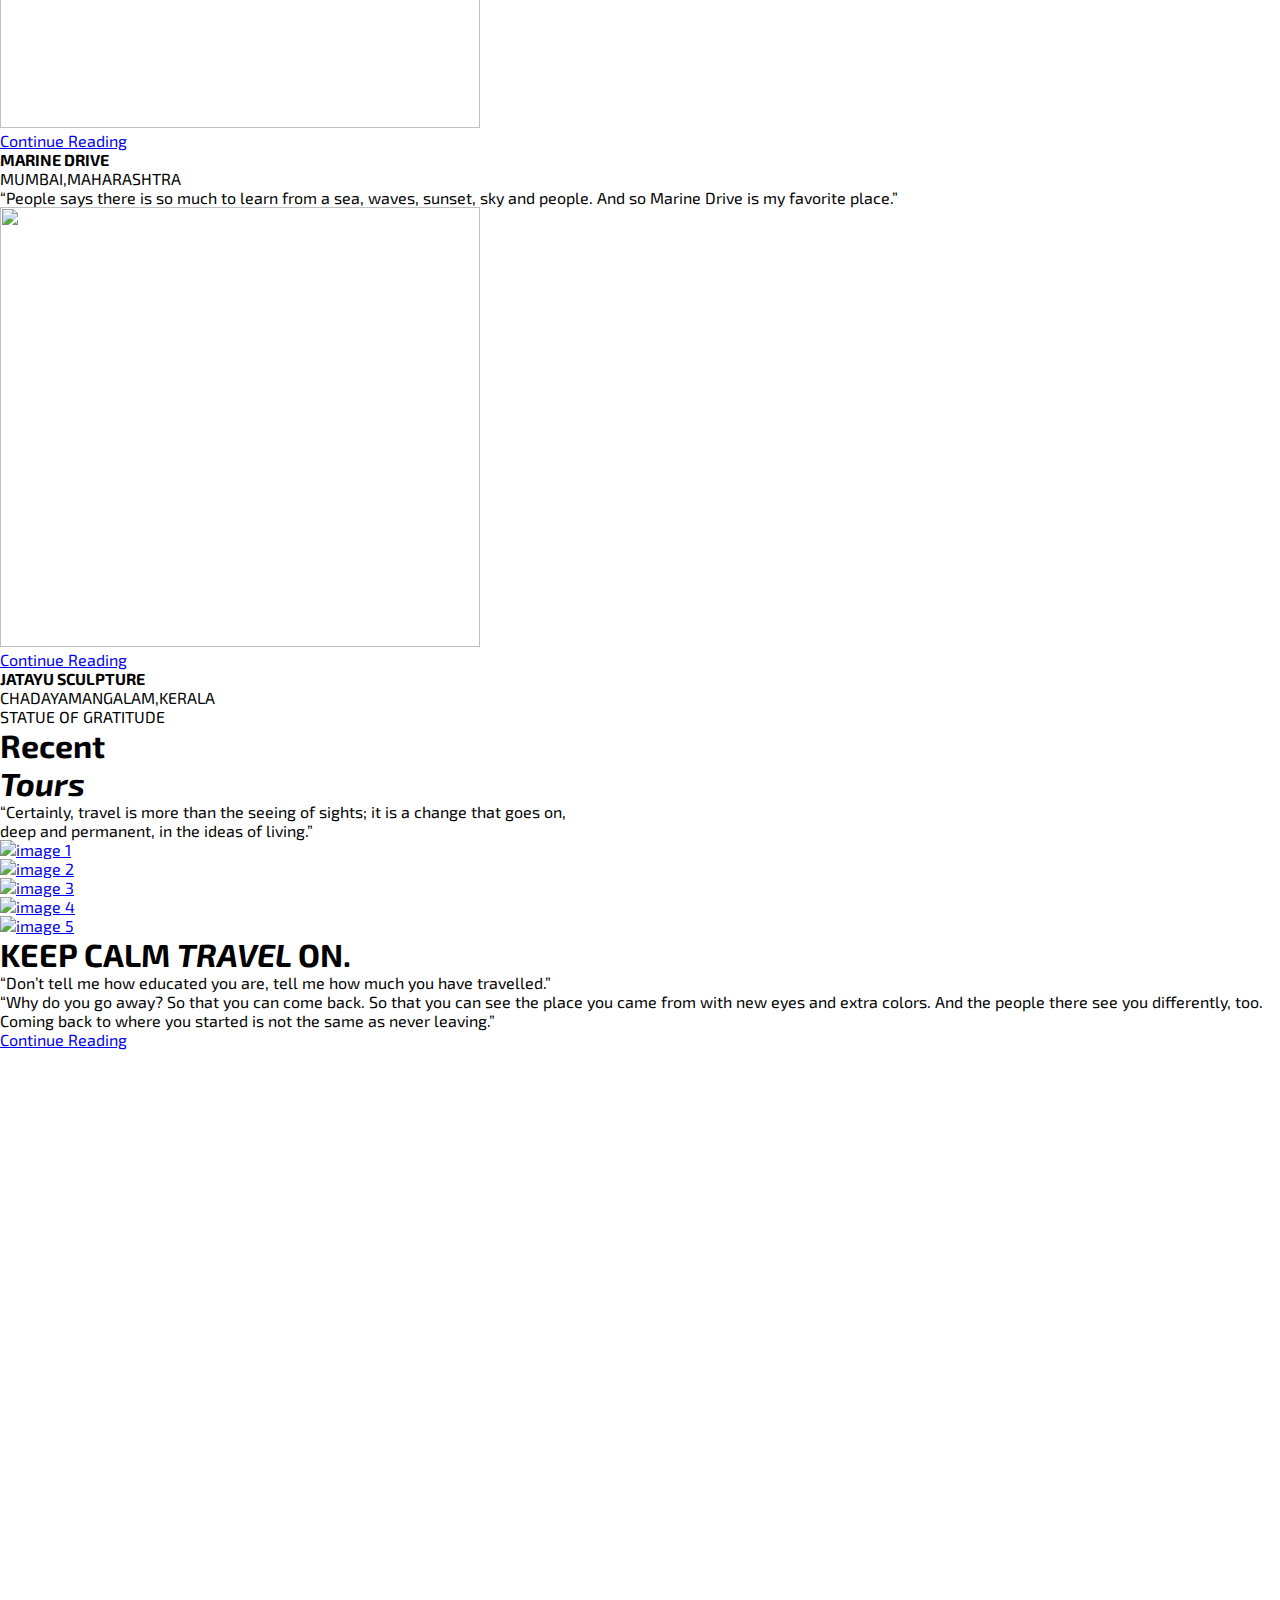
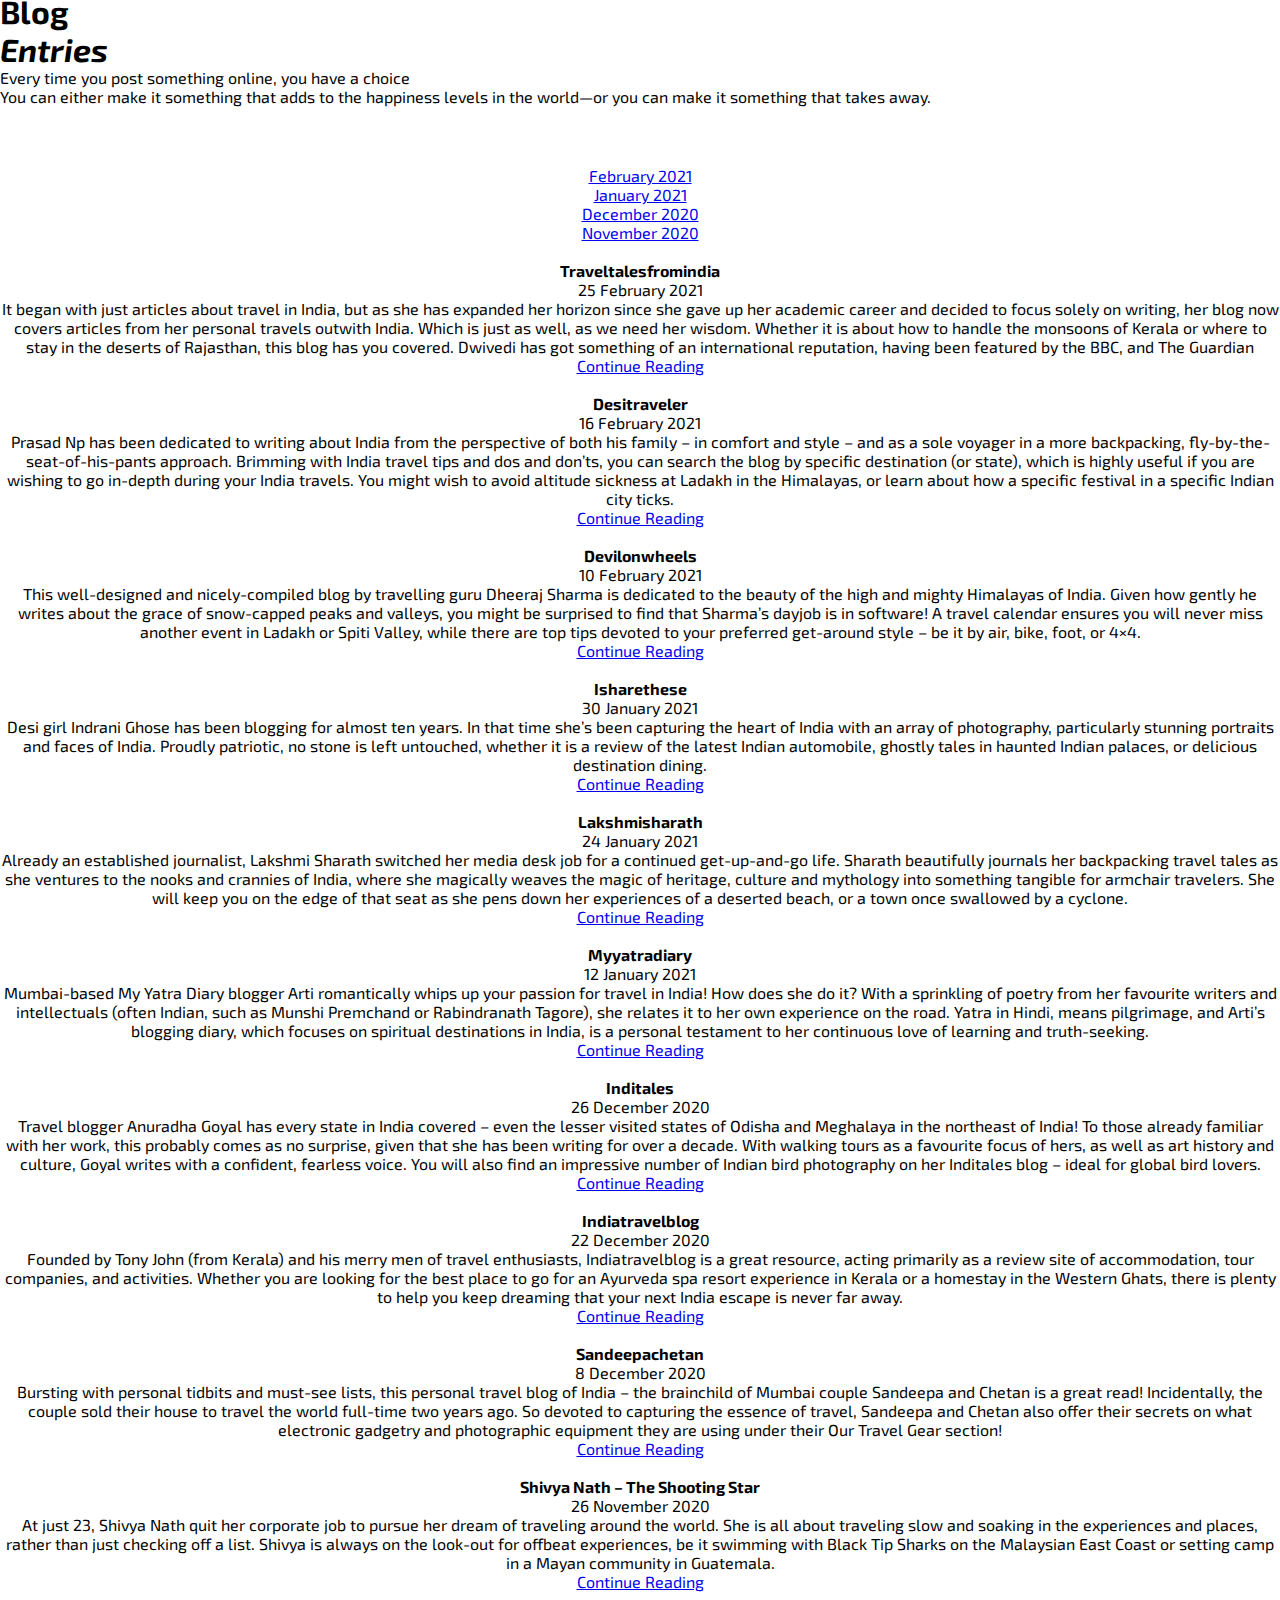
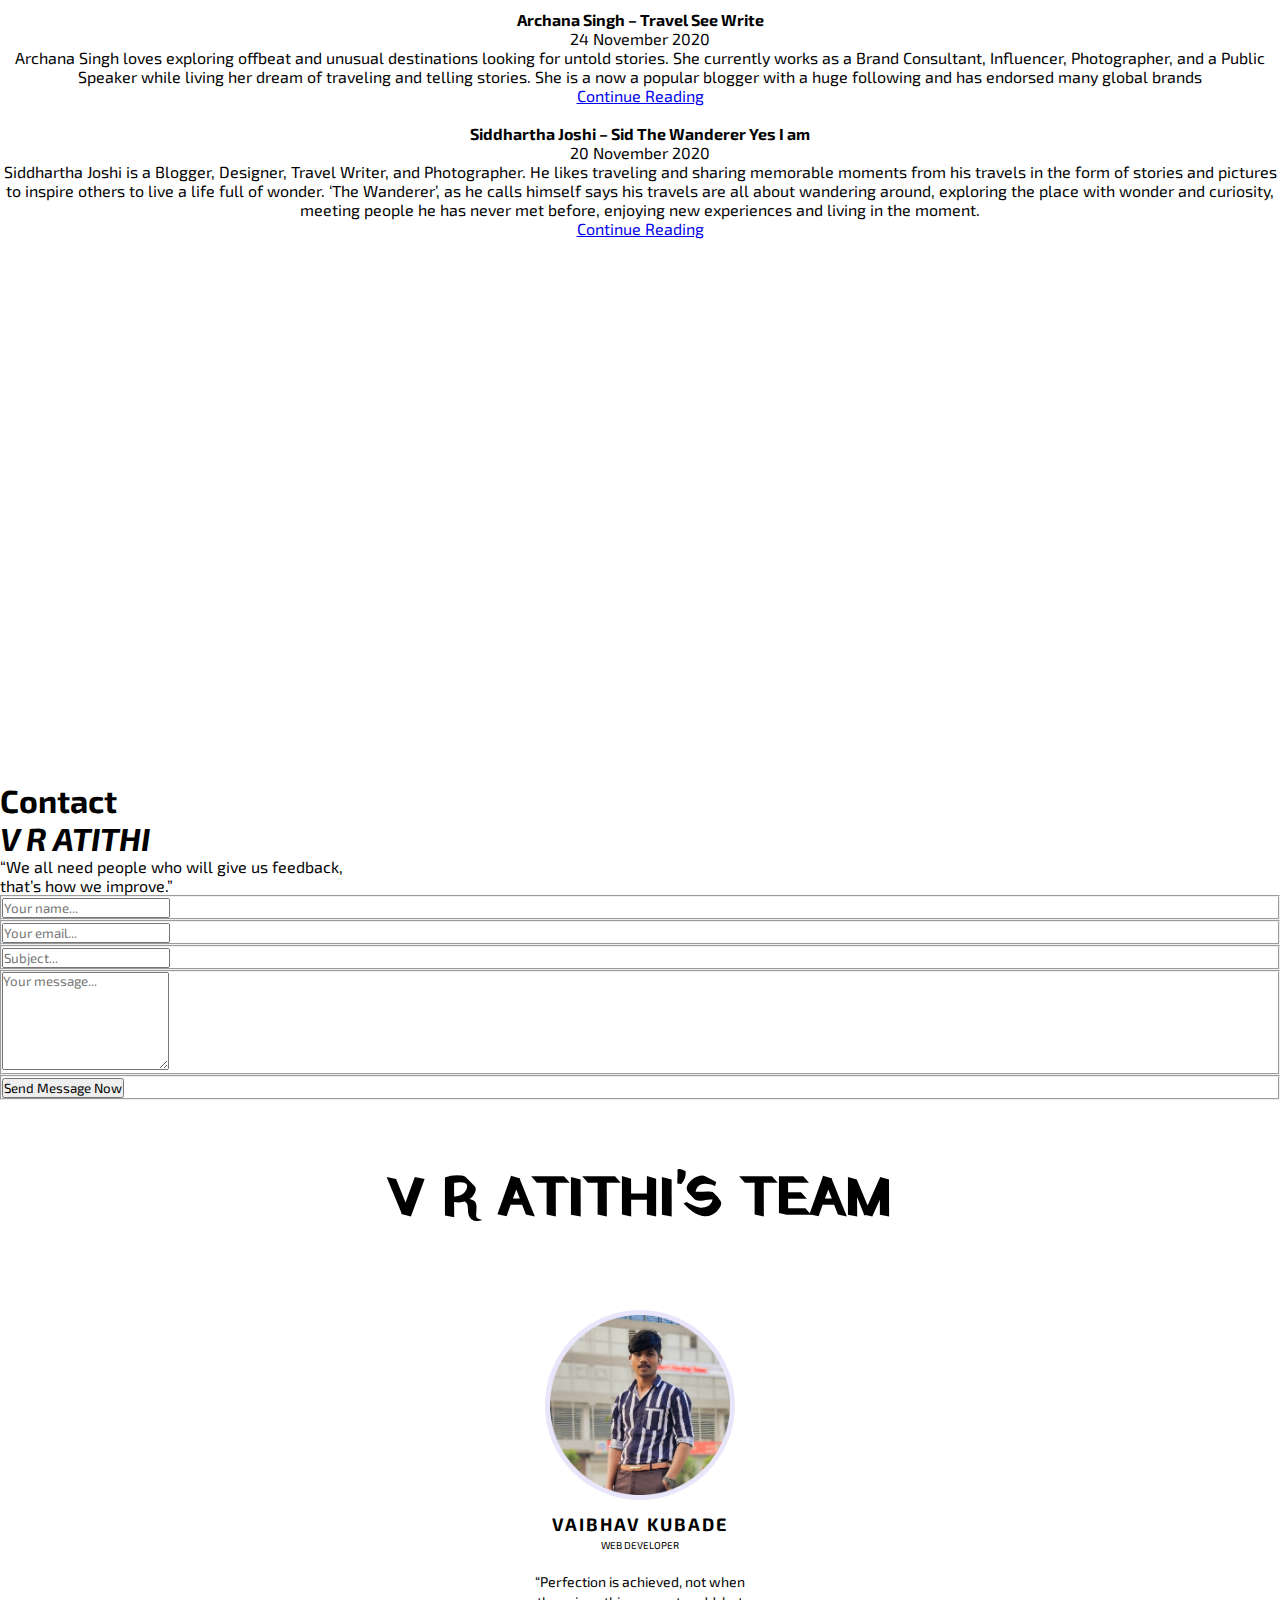
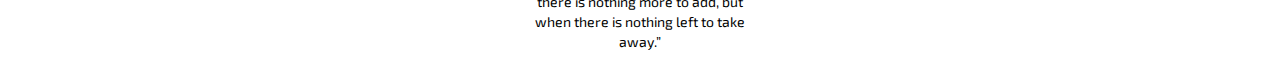
==== commit c0832030: "Edit work experience" ====
--- a/vr/MAIN FILE.html
+++ b/vr/MAIN FILE.html
@@ -688,7 +688,7 @@
                                             <div class="item">
                                                 <img src="img/blog_2.jpg" alt="">
                                                 <div class="text-content">
-                                                    <h4>Siddhartha Joshi – Sid The Wanderer</h4>
+                                                    <h4>Siddhartha Joshi – Sid The Wanderer Yes I am</h4>
                                                     <span>20 November 2020</span>
                                                     <p>Siddhartha Joshi is a Blogger, Designer, Travel Writer, and Photographer. He likes traveling and sharing memorable moments from his travels in the form of stories and pictures to inspire others to live a life full of wonder. ‘The Wanderer’, as he calls himself says his travels are all about wandering around, exploring the place with wonder and curiosity, meeting people he has never met before, enjoying new experiences and living in the moment.</p>
                                                     
